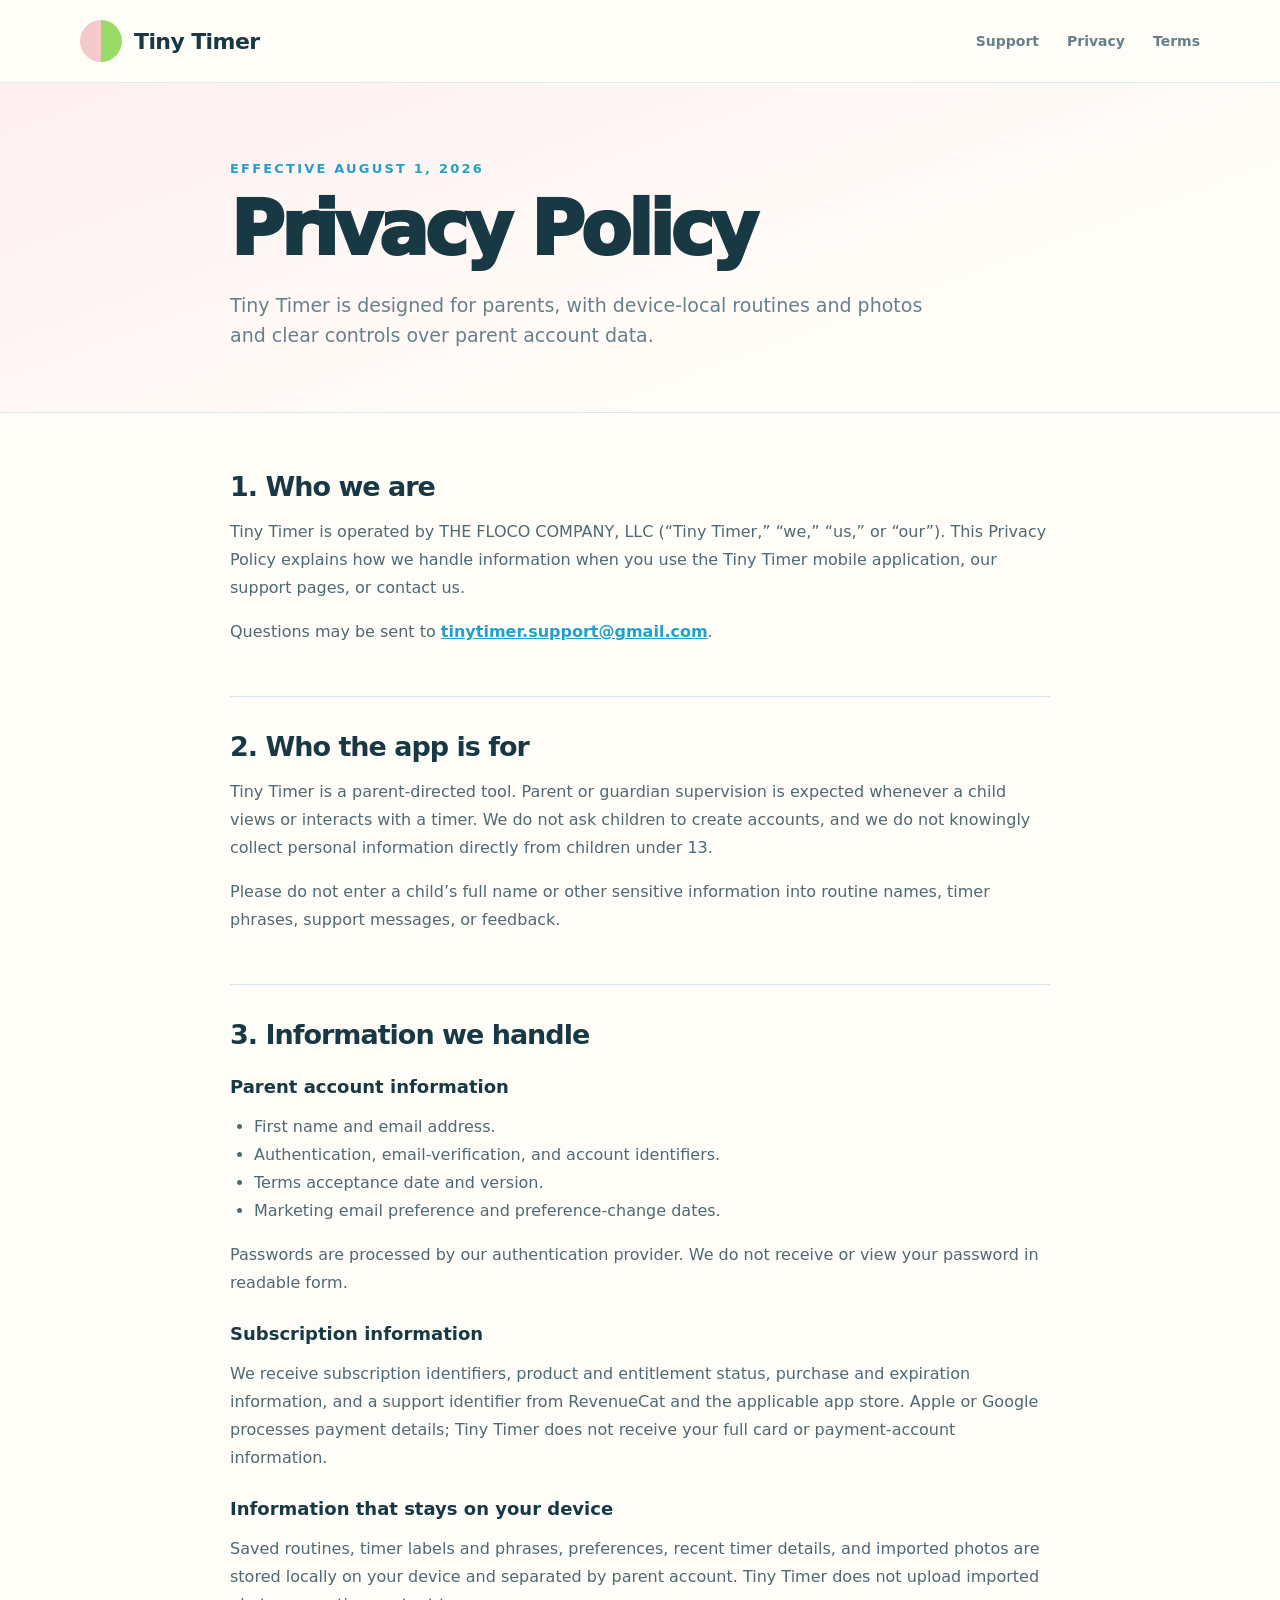
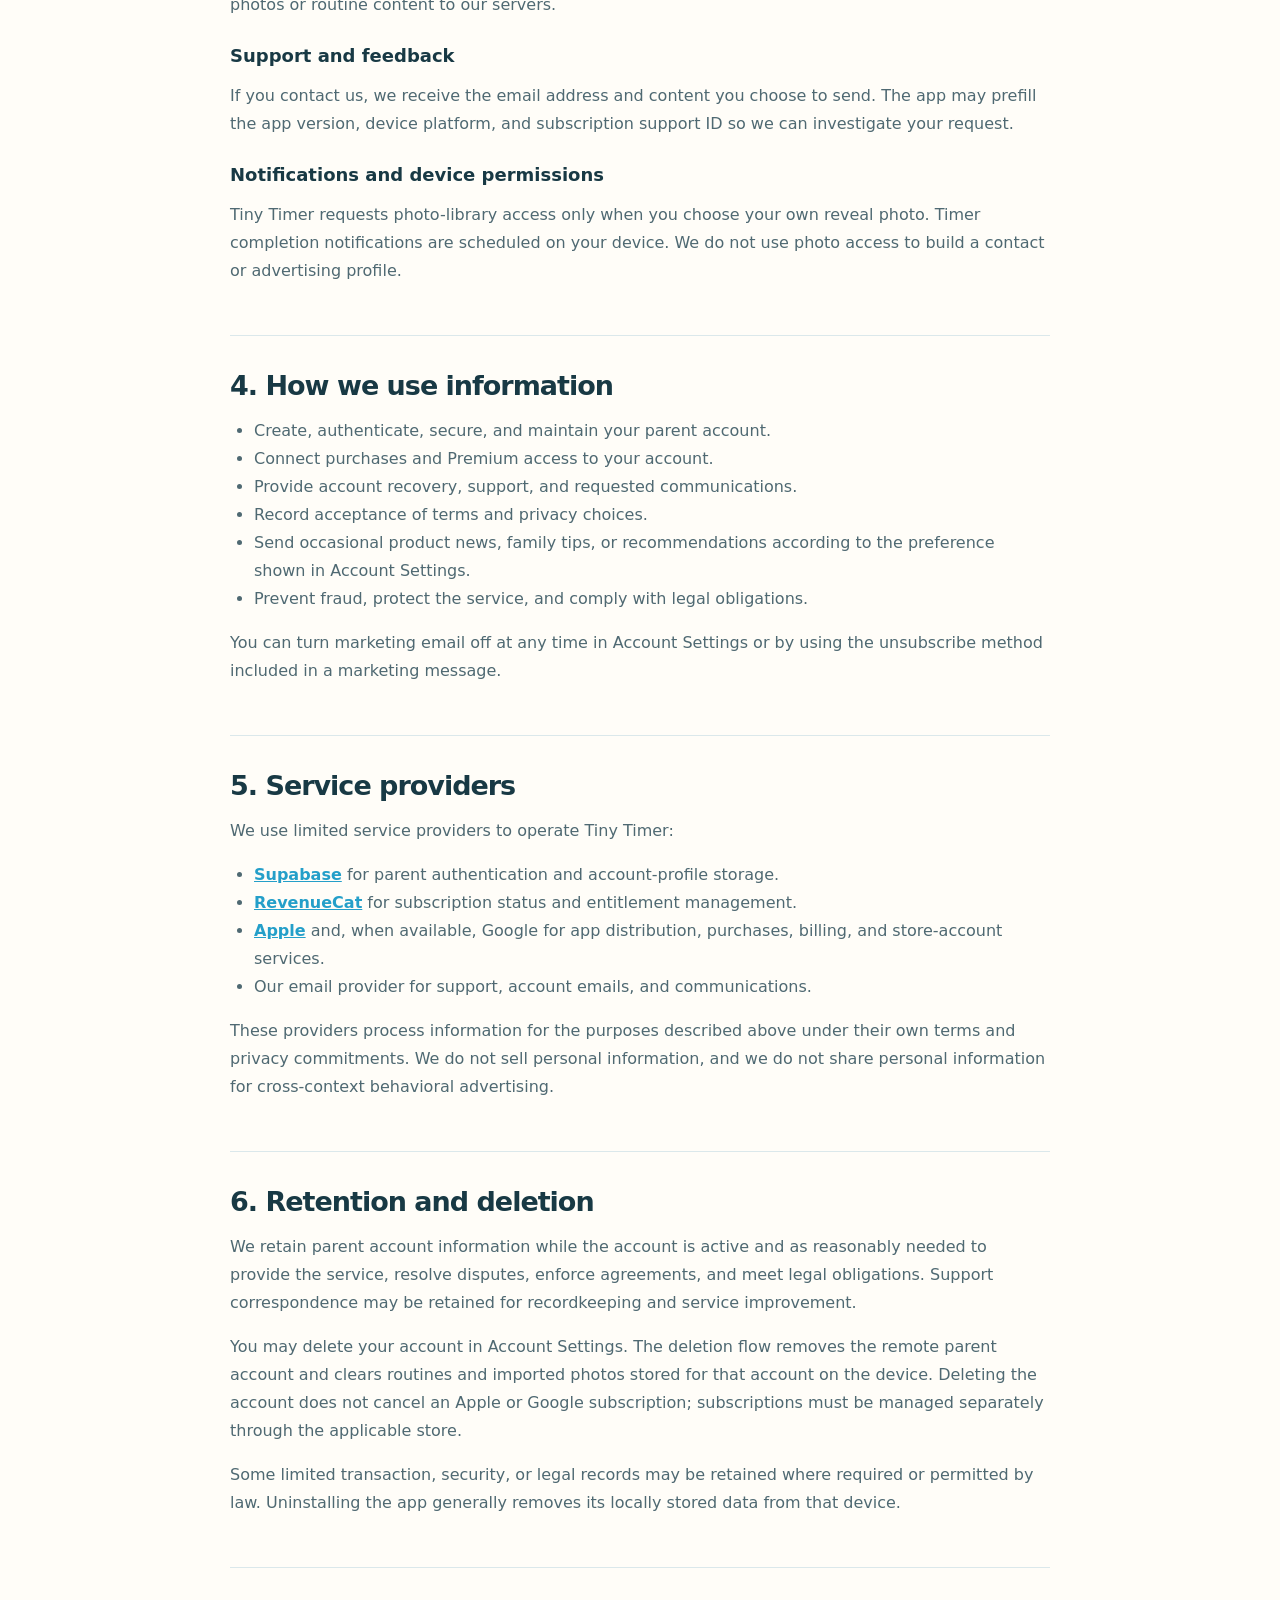
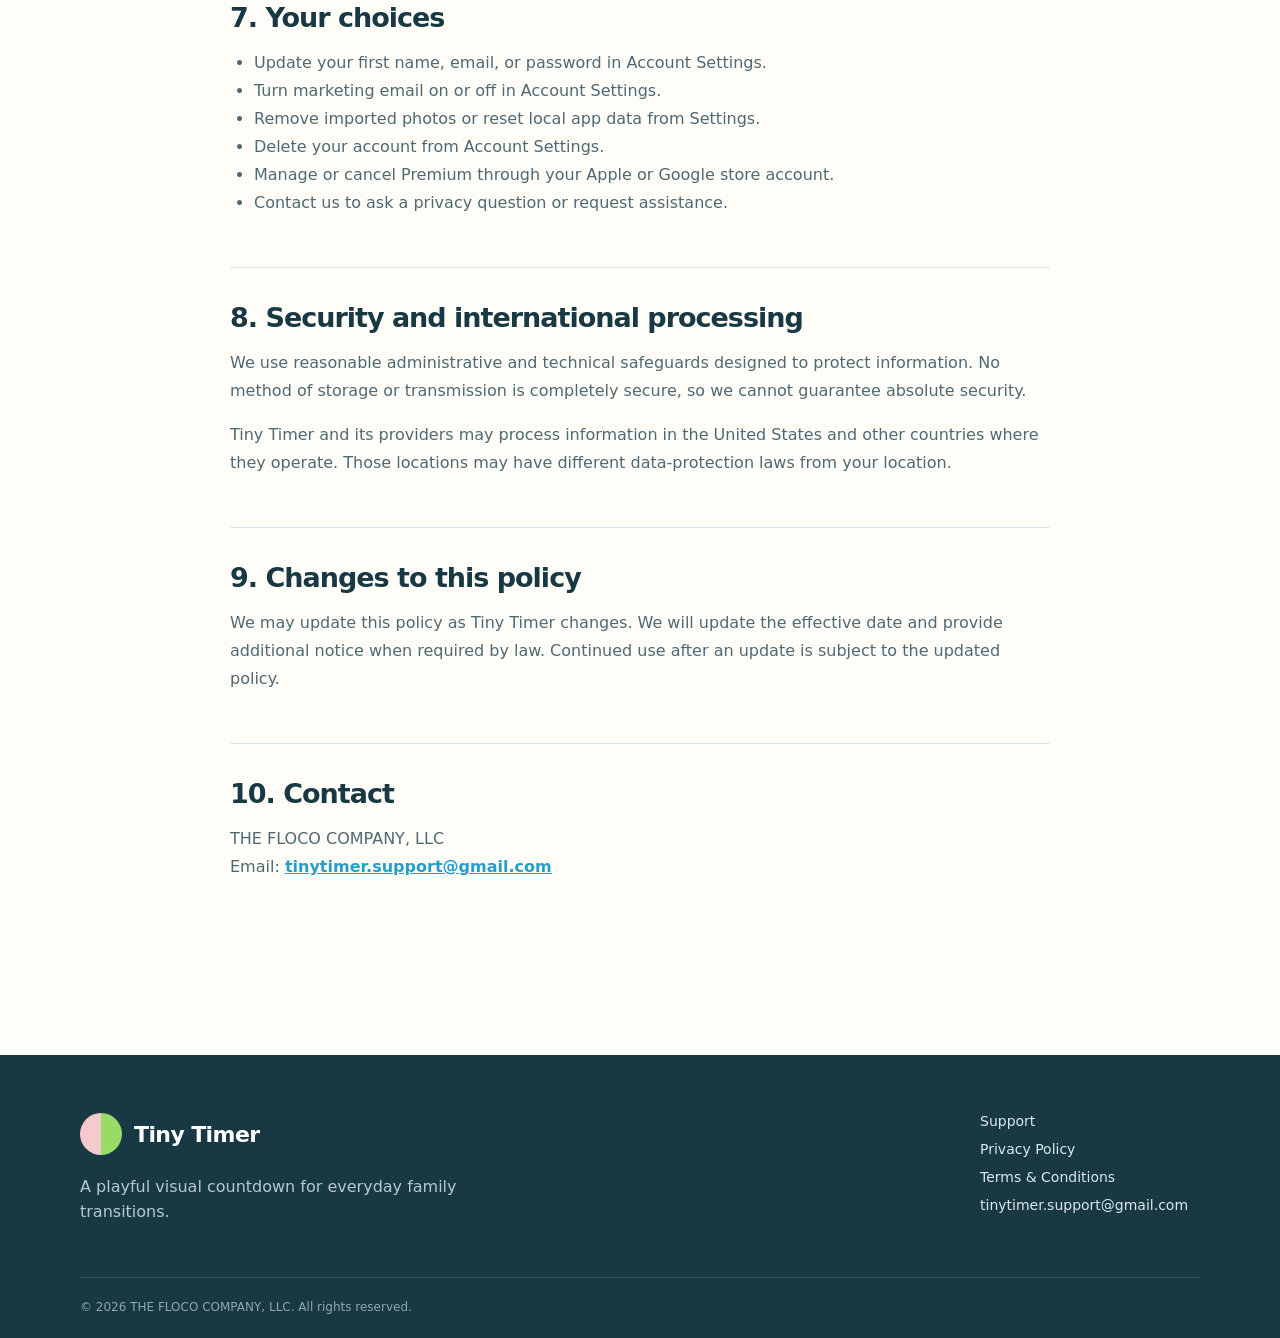
==== privacy/index.html @ 1ad27450 "Tiny Timer public support and legal pages Static port of the Codex-generated Next.js site, which cou" ====
<!DOCTYPE html>
<html lang="en">
<head>
<meta charset="utf-8">
<meta name="viewport" content="width=device-width, initial-scale=1">
<title>Privacy Policy | Tiny Timer</title>
<meta name="description" content="How Tiny Timer and THE FLOCO COMPANY, LLC handle parent account, subscription, support, and device-local data.">
<link rel="icon" href="../favicon.svg" type="image/svg+xml">
<link rel="stylesheet" href="../styles.css">
<meta property="og:type" content="website">
<meta property="og:title" content="Privacy Policy | Tiny Timer">
<meta property="og:description" content="A playful visual countdown for everyday family transitions.">
<meta property="og:site_name" content="Tiny Timer">
<meta property="og:image" content="../og.png">
<meta name="twitter:card" content="summary_large_image">
</head>
<body>

<header class="site-header">
  <div class="shell header-inner">
    <a class="brand" href="../" aria-label="Tiny Timer support home">
      <span class="brand-mark" aria-hidden="true"><span class="brand-half brand-half-blush"></span><span class="brand-half brand-half-green"></span></span>
      <span>Tiny Timer</span>
    </a>
    <nav class="main-nav" aria-label="Main navigation">
      <a href="../support/">Support</a>
      <a href="../privacy/">Privacy</a>
      <a href="../terms/">Terms</a>
    </nav>
  </div>
</header>

<main>
  <section class="legal-hero">
    <div class="shell legal-shell">
      <p class="eyebrow">Effective August 1, 2026</p>
      <h1>Privacy Policy</h1>
      <p class="legal-intro">Tiny Timer is designed for parents, with device-local routines and photos and clear controls over parent account data.</p>
    </div>
  </section>

  <div class="shell legal-shell legal-content">
    <section>
      <h2>1. Who we are</h2>
      <p>Tiny Timer is operated by THE FLOCO COMPANY, LLC (&ldquo;Tiny Timer,&rdquo; &ldquo;we,&rdquo; &ldquo;us,&rdquo; or &ldquo;our&rdquo;). This Privacy Policy explains how we handle information when you use the Tiny Timer mobile application, our support pages, or contact us.</p>
      <p>Questions may be sent to <a href="mailto:tinytimer.support@gmail.com">tinytimer.support@gmail.com</a>.</p>
    </section>

    <section>
      <h2>2. Who the app is for</h2>
      <p>Tiny Timer is a parent-directed tool. Parent or guardian supervision is expected whenever a child views or interacts with a timer. We do not ask children to create accounts, and we do not knowingly collect personal information directly from children under 13.</p>
      <p>Please do not enter a child&rsquo;s full name or other sensitive information into routine names, timer phrases, support messages, or feedback.</p>
    </section>

    <section>
      <h2>3. Information we handle</h2>
      <h3>Parent account information</h3>
      <ul>
        <li>First name and email address.</li>
        <li>Authentication, email-verification, and account identifiers.</li>
        <li>Terms acceptance date and version.</li>
        <li>Marketing email preference and preference-change dates.</li>
      </ul>
      <p>Passwords are processed by our authentication provider. We do not receive or view your password in readable form.</p>

      <h3>Subscription information</h3>
      <p>We receive subscription identifiers, product and entitlement status, purchase and expiration information, and a support identifier from RevenueCat and the applicable app store. Apple or Google processes payment details; Tiny Timer does not receive your full card or payment-account information.</p>

      <h3>Information that stays on your device</h3>
      <p>Saved routines, timer labels and phrases, preferences, recent timer details, and imported photos are stored locally on your device and separated by parent account. Tiny Timer does not upload imported photos or routine content to our servers.</p>

      <h3>Support and feedback</h3>
      <p>If you contact us, we receive the email address and content you choose to send. The app may prefill the app version, device platform, and subscription support ID so we can investigate your request.</p>

      <h3>Notifications and device permissions</h3>
      <p>Tiny Timer requests photo-library access only when you choose your own reveal photo. Timer completion notifications are scheduled on your device. We do not use photo access to build a contact or advertising profile.</p>
    </section>

    <section>
      <h2>4. How we use information</h2>
      <ul>
        <li>Create, authenticate, secure, and maintain your parent account.</li>
        <li>Connect purchases and Premium access to your account.</li>
        <li>Provide account recovery, support, and requested communications.</li>
        <li>Record acceptance of terms and privacy choices.</li>
        <li>Send occasional product news, family tips, or recommendations according to the preference shown in Account Settings.</li>
        <li>Prevent fraud, protect the service, and comply with legal obligations.</li>
      </ul>
      <p>You can turn marketing email off at any time in Account Settings or by using the unsubscribe method included in a marketing message.</p>
    </section>

    <section>
      <h2>5. Service providers</h2>
      <p>We use limited service providers to operate Tiny Timer:</p>
      <ul>
        <li><a href="https://supabase.com/privacy" rel="noreferrer">Supabase</a> for parent authentication and account-profile storage.</li>
        <li><a href="https://www.revenuecat.com/privacy" rel="noreferrer">RevenueCat</a> for subscription status and entitlement management.</li>
        <li><a href="https://www.apple.com/legal/privacy/" rel="noreferrer">Apple</a> and, when available, Google for app distribution, purchases, billing, and store-account services.</li>
        <li>Our email provider for support, account emails, and communications.</li>
      </ul>
      <p>These providers process information for the purposes described above under their own terms and privacy commitments. We do not sell personal information, and we do not share personal information for cross-context behavioral advertising.</p>
    </section>

    <section>
      <h2>6. Retention and deletion</h2>
      <p>We retain parent account information while the account is active and as reasonably needed to provide the service, resolve disputes, enforce agreements, and meet legal obligations. Support correspondence may be retained for recordkeeping and service improvement.</p>
      <p>You may delete your account in Account Settings. The deletion flow removes the remote parent account and clears routines and imported photos stored for that account on the device. Deleting the account does not cancel an Apple or Google subscription; subscriptions must be managed separately through the applicable store.</p>
      <p>Some limited transaction, security, or legal records may be retained where required or permitted by law. Uninstalling the app generally removes its locally stored data from that device.</p>
    </section>

    <section>
      <h2>7. Your choices</h2>
      <ul>
        <li>Update your first name, email, or password in Account Settings.</li>
        <li>Turn marketing email on or off in Account Settings.</li>
        <li>Remove imported photos or reset local app data from Settings.</li>
        <li>Delete your account from Account Settings.</li>
        <li>Manage or cancel Premium through your Apple or Google store account.</li>
        <li>Contact us to ask a privacy question or request assistance.</li>
      </ul>
    </section>

    <section>
      <h2>8. Security and international processing</h2>
      <p>We use reasonable administrative and technical safeguards designed to protect information. No method of storage or transmission is completely secure, so we cannot guarantee absolute security.</p>
      <p>Tiny Timer and its providers may process information in the United States and other countries where they operate. Those locations may have different data-protection laws from your location.</p>
    </section>

    <section>
      <h2>9. Changes to this policy</h2>
      <p>We may update this policy as Tiny Timer changes. We will update the effective date and provide additional notice when required by law. Continued use after an update is subject to the updated policy.</p>
    </section>

    <section>
      <h2>10. Contact</h2>
      <p>THE FLOCO COMPANY, LLC<br>Email: <a href="mailto:tinytimer.support@gmail.com">tinytimer.support@gmail.com</a></p>
    </section>
  </div>
</main>

<footer class="site-footer">
  <div class="shell footer-grid">
    <div>
      <div class="brand footer-brand">
        <span class="brand-mark" aria-hidden="true"><span class="brand-half brand-half-blush"></span><span class="brand-half brand-half-green"></span></span>
        <span>Tiny Timer</span>
      </div>
      <p>A playful visual countdown for everyday family transitions.</p>
    </div>
    <nav aria-label="Footer navigation">
      <a href="../support/">Support</a>
      <a href="../privacy/">Privacy Policy</a>
      <a href="../terms/">Terms &amp; Conditions</a>
      <a href="mailto:tinytimer.support@gmail.com">tinytimer.support@gmail.com</a>
    </nav>
  </div>
  <div class="shell copyright">&copy; 2026 THE FLOCO COMPANY, LLC. All rights reserved.</div>
</footer>

</body>
</html>
---- styles.css ----
/* Tiny Timer — public support & legal pages
   Ported verbatim from the original app/globals.css. The only changes: the vestigial
   Tailwind import and @theme block are gone (every rule below was already hand-written),
   and the Geist webfont is replaced with a system stack so these pages make zero
   third-party requests — appropriate for pages that state what we don't share. */

:root {
  --cream: #fffdf8;
  --surface: #ffffff;
  --ink: #183944;
  --muted: #66808a;
  --sky: #86d9f5;
  --sky-deep: #249fc9;
  --sky-soft: #e7f7fd;
  --blush: #f6c9cd;
  --blush-soft: #fff0f1;
  --green: #98dc67;
  --green-soft: #eef9e7;
  --border: #dbe8eb;
  --shadow: 0 18px 55px rgba(24, 57, 68, 0.10);
  --radius-lg: 34px;
  --radius-md: 22px;
  --font-sans: ui-sans-serif, system-ui, -apple-system, "Segoe UI Variable Display",
    "Segoe UI", Roboto, "Helvetica Neue", Arial, sans-serif;
}

* { box-sizing: border-box; }
html { scroll-behavior: smooth; }
body { margin: 0; background: var(--cream); color: var(--ink); font-family: var(--font-sans); -webkit-font-smoothing: antialiased; }
a { color: inherit; }
.shell { width: min(1120px, calc(100% - 40px)); margin: 0 auto; }
.narrow-shell, .legal-shell { width: min(820px, calc(100% - 40px)); }

.site-header { position: sticky; top: 0; z-index: 20; background: rgba(255,253,248,.92); backdrop-filter: blur(16px); border-bottom: 1px solid rgba(219,232,235,.85); }
.header-inner { min-height: 82px; display: flex; align-items: center; justify-content: space-between; gap: 24px; }
.brand { display: inline-flex; align-items: center; gap: 12px; color: var(--ink); text-decoration: none; font-weight: 900; font-size: 22px; letter-spacing: -.6px; }
.brand-mark { display: inline-flex; width: 42px; height: 42px; overflow: hidden; border-radius: 50%; flex: 0 0 auto; }
.brand-half { width: 50%; height: 100%; }
.brand-half-blush { background: var(--blush); }
.brand-half-green { background: var(--green); }
.main-nav { display: flex; align-items: center; gap: 28px; }
.main-nav a { color: var(--muted); text-decoration: none; font-size: 14px; font-weight: 750; }
.main-nav a:hover, .main-nav a:focus-visible { color: var(--sky-deep); }

.home-hero { position: relative; min-height: 690px; display: grid; align-items: center; overflow: hidden; padding: 82px 0 92px; }
.hero-grid { position: relative; z-index: 1; display: grid; grid-template-columns: 1.05fr .95fr; gap: 70px; align-items: center; }
.eyebrow { color: var(--sky-deep); font-size: 13px; font-weight: 900; letter-spacing: 2.2px; text-transform: uppercase; margin: 0 0 17px; }
h1, h2, h3, p { overflow-wrap: anywhere; }
h1 { margin: 0; font-size: clamp(48px, 6vw, 78px); line-height: .98; letter-spacing: -4px; font-weight: 950; }
.hero-lede { margin: 26px 0 0; color: var(--muted); font-size: 20px; line-height: 1.55; max-width: 640px; }
.hero-actions { display: flex; flex-wrap: wrap; gap: 12px; margin-top: 34px; }
.button { min-height: 54px; padding: 0 24px; border-radius: 999px; display: inline-flex; align-items: center; justify-content: center; text-decoration: none; font-weight: 900; transition: transform .18s ease, box-shadow .18s ease; }
.button:hover { transform: translateY(-2px); }
.button-primary { background: var(--sky); color: var(--ink); box-shadow: 0 10px 24px rgba(36,159,201,.18); }
.button-secondary { background: var(--surface); color: var(--ink); border: 1px solid var(--border); }
.hero-orb { position: absolute; border-radius: 50%; opacity: .75; }
.hero-orb-blush { width: 320px; height: 320px; background: var(--blush); top: -150px; right: 12%; }
.hero-orb-green { width: 210px; height: 210px; background: var(--green); bottom: -100px; left: 6%; }
.timer-illustration { display: flex; justify-content: center; }
.timer-card { width: min(430px, 100%); padding: 34px 32px; border-radius: 46px; background: var(--surface); box-shadow: var(--shadow); text-align: center; transform: rotate(1.5deg); border: 1px solid rgba(219,232,235,.75); }
.timer-badge { display: inline-flex; align-items: center; gap: 9px; padding: 8px 13px 8px 9px; border-radius: 999px; background: var(--blush-soft); color: #cc6070; font-size: 10px; font-weight: 950; letter-spacing: 1.2px; }
.timer-badge .brand-mark { width: 24px; height: 24px; }
.reveal-circle { width: 230px; height: 230px; margin: 31px auto 22px; border-radius: 50%; display: grid; place-items: center; background: conic-gradient(var(--green) 0 35%, var(--sky) 35% 67%, var(--blush) 67% 100%); padding: 22px; }
.reveal-circle span { width: 100%; height: 100%; display: grid; place-items: center; border-radius: 50%; background: var(--cream); color: var(--ink); font-size: 58px; }
.timer-time { font-size: 48px; font-weight: 950; letter-spacing: -2px; }
.timer-card > p { color: var(--muted); margin: 8px 0 0; line-height: 1.5; }

.quick-links { padding: 100px 0; background: var(--surface); }
.section-heading { max-width: 660px; margin: 0 auto 42px; text-align: center; }
.section-heading h2 { font-size: clamp(36px, 4.5vw, 54px); letter-spacing: -2.6px; line-height: 1.05; margin: 0; }
.card-grid { display: grid; grid-template-columns: repeat(3, 1fr); gap: 20px; }
.info-card { min-height: 310px; padding: 32px; border-radius: var(--radius-lg); text-decoration: none; border: 1px solid var(--border); transition: transform .18s ease, box-shadow .18s ease; }
.info-card:hover { transform: translateY(-4px); box-shadow: var(--shadow); }
.sky-card { background: var(--sky-soft); }
.blush-card { background: var(--blush-soft); }
.green-card { background: var(--green-soft); }
.card-icon { width: 54px; height: 54px; display: grid; place-items: center; border-radius: 50%; background: var(--surface); font-size: 25px; font-weight: 950; }
.info-card h3 { margin: 44px 0 10px; font-size: 25px; letter-spacing: -1px; }
.info-card p { color: var(--muted); line-height: 1.55; margin: 0; }
.text-link { display: block; margin-top: 22px; color: var(--sky-deep); font-weight: 900; }

.support-hero { padding: 88px 0 90px; background: linear-gradient(145deg, var(--sky-soft), var(--cream) 65%); }
.support-grid { display: grid; grid-template-columns: 1.1fr .9fr; gap: 70px; align-items: center; }
.support-grid h1, .legal-hero h1 { font-size: clamp(48px, 6vw, 74px); }
.contact-card { background: var(--surface); border: 1px solid var(--border); box-shadow: var(--shadow); border-radius: var(--radius-lg); padding: 34px; }
.contact-card h2 { margin: 0; font-size: 28px; letter-spacing: -1.2px; }
.contact-card p { color: var(--muted); line-height: 1.55; }
.contact-card .button { width: 100%; margin-top: 10px; }
.contact-card .contact-email { text-align: center; color: var(--sky-deep); font-weight: 800; font-size: 13px; margin: 18px 0 0; }
.faq-section { padding: 90px 0; }
.left-heading { margin-left: 0; text-align: left; }
.faq-list { display: grid; gap: 12px; }
.faq-item { background: var(--surface); border: 1px solid var(--border); border-radius: var(--radius-md); overflow: hidden; }
.faq-item summary { list-style: none; cursor: pointer; display: flex; justify-content: space-between; align-items: center; gap: 20px; padding: 22px 24px; font-size: 17px; font-weight: 900; }
.faq-item summary::-webkit-details-marker { display: none; }
.faq-item summary span { color: var(--sky-deep); font-size: 26px; font-weight: 500; transition: transform .18s ease; }
.faq-item[open] summary span { transform: rotate(45deg); }
.faq-item p { color: var(--muted); line-height: 1.65; margin: 0; padding: 0 24px 24px; }
.privacy-note { margin-top: 36px; padding: 30px; border-radius: var(--radius-md); background: var(--green-soft); }
.privacy-note h2 { margin: 0 0 8px; font-size: 23px; }
.privacy-note p { color: var(--muted); line-height: 1.6; margin: 0; }
.privacy-note a { color: var(--sky-deep); font-weight: 800; }

.legal-hero { padding: 78px 0 62px; background: linear-gradient(160deg, var(--blush-soft), var(--cream) 70%); border-bottom: 1px solid var(--border); }
.legal-intro { max-width: 720px; color: var(--muted); font-size: 19px; line-height: 1.6; margin: 24px 0 0; }
.legal-content { padding-top: 58px; padding-bottom: 90px; }
.legal-content section { padding: 0 0 34px; margin: 0 0 34px; border-bottom: 1px solid var(--border); }
.legal-content section:last-child { border-bottom: 0; }
.legal-content h2 { margin: 0 0 16px; font-size: 27px; letter-spacing: -1px; }
.legal-content h3 { margin: 26px 0 9px; font-size: 18px; }
.legal-content p, .legal-content li { color: #4f6972; line-height: 1.75; font-size: 16px; }
.legal-content ul { padding-left: 24px; }
.legal-content a { color: var(--sky-deep); font-weight: 700; }

.site-footer { background: var(--ink); color: white; padding: 58px 0 24px; }
.footer-grid { display: grid; grid-template-columns: 1fr auto; gap: 70px; }
.footer-brand { color: white; }
.footer-grid p { color: #b6c9cf; max-width: 440px; line-height: 1.55; }
.footer-grid nav { display: grid; align-content: start; gap: 12px; min-width: 220px; }
.footer-grid nav a { color: #dce8eb; text-decoration: none; font-size: 14px; }
.footer-grid nav a:hover { color: var(--sky); }
.copyright { color: #8da7af; border-top: 1px solid rgba(255,255,255,.12); margin-top: 36px; padding-top: 22px; font-size: 12px; }

:focus-visible { outline: 3px solid var(--sky-deep); outline-offset: 3px; }
@media (max-width: 850px) {
  .hero-grid, .support-grid { grid-template-columns: 1fr; gap: 52px; }
  .home-hero { padding-top: 66px; }
  .hero-copy { text-align: center; }
  .hero-copy .eyebrow, .hero-lede { margin-left: auto; margin-right: auto; }
  .hero-actions { justify-content: center; }
  .card-grid { grid-template-columns: 1fr; }
  .info-card { min-height: auto; }
  .info-card h3 { margin-top: 30px; }
}
@media (max-width: 640px) {
  .shell, .narrow-shell, .legal-shell { width: min(100% - 28px, 1120px); }
  .header-inner { min-height: 72px; }
  .brand { font-size: 19px; }
  .brand-mark { width: 36px; height: 36px; }
  .main-nav { gap: 14px; }
  .main-nav a { font-size: 12px; }
  h1 { font-size: 49px; letter-spacing: -2.8px; }
  .hero-lede { font-size: 17px; }
  .home-hero, .support-hero { padding: 58px 0 70px; }
  .timer-card { padding: 26px 20px; border-radius: 34px; }
  .reveal-circle { width: 190px; height: 190px; }
  .quick-links, .faq-section { padding: 70px 0; }
  .footer-grid { grid-template-columns: 1fr; gap: 30px; }
  .legal-hero { padding: 58px 0 48px; }
  .legal-content { padding-top: 42px; }
}
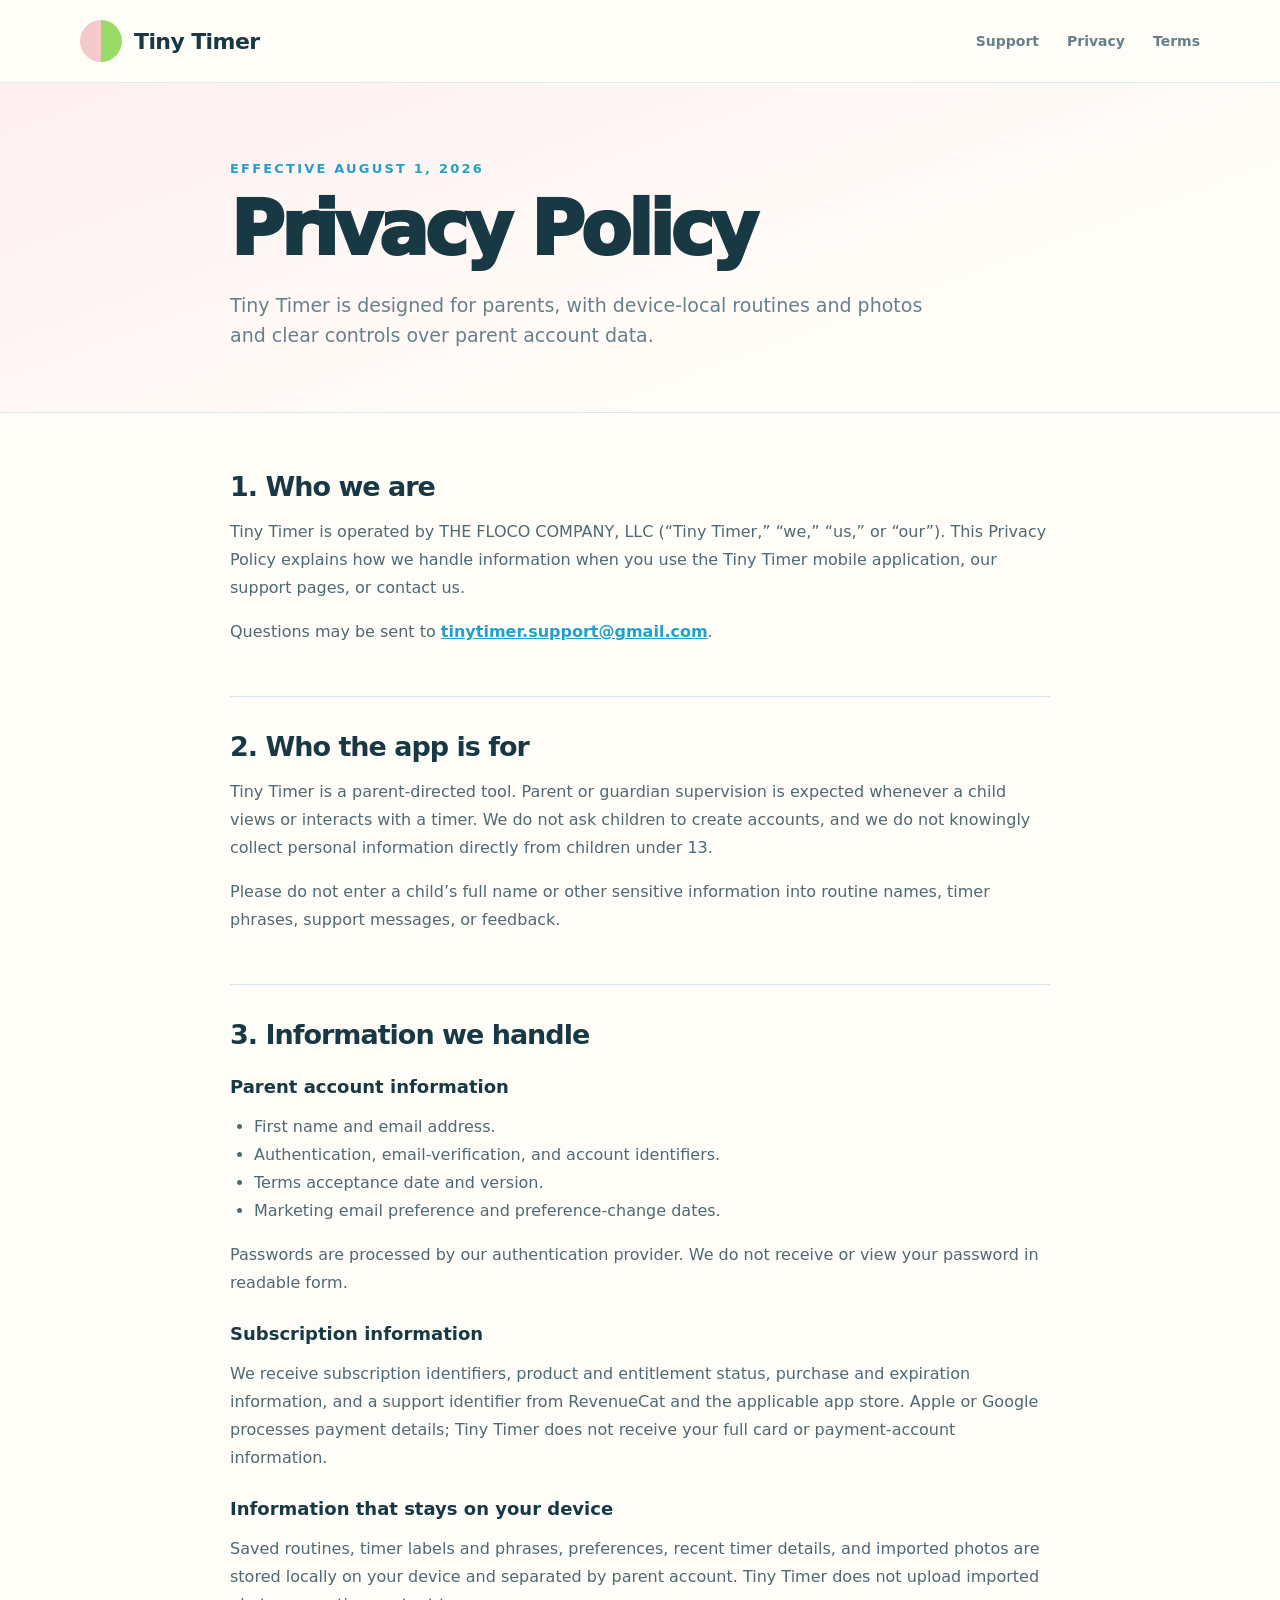
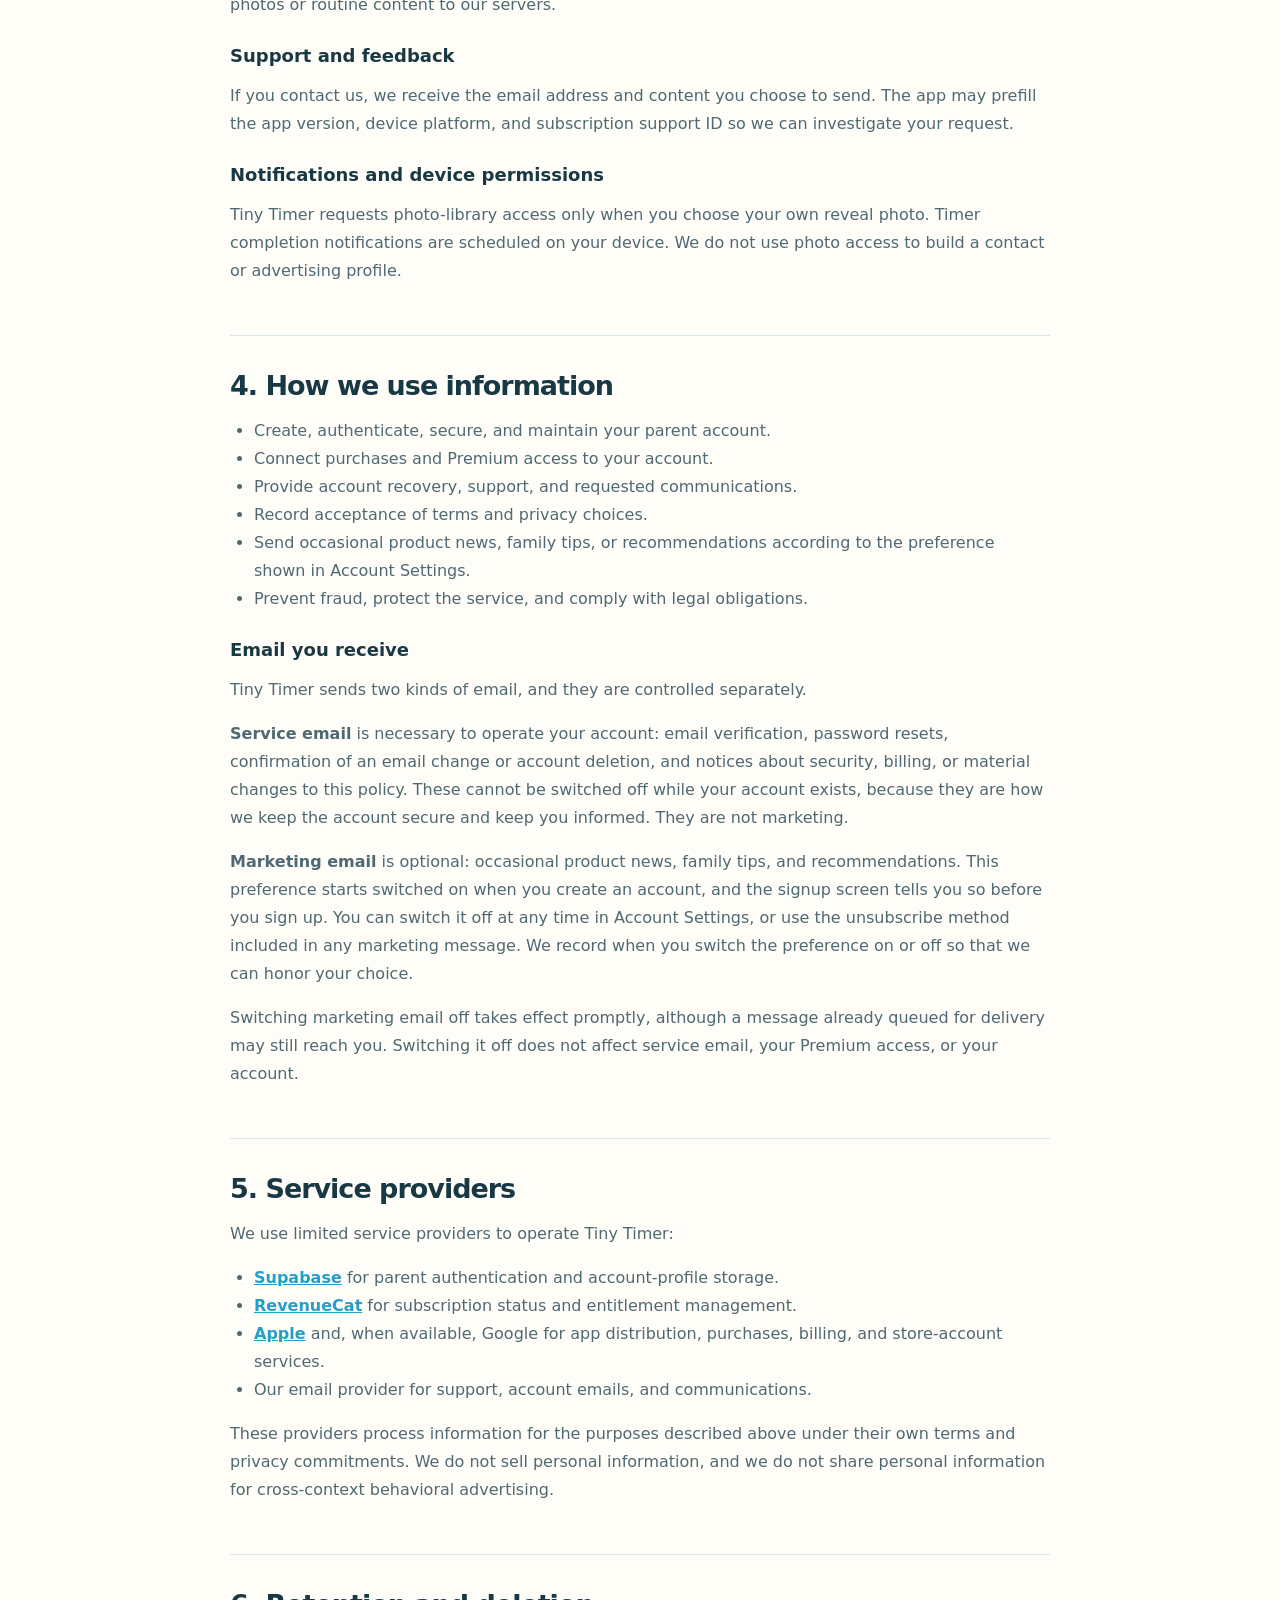
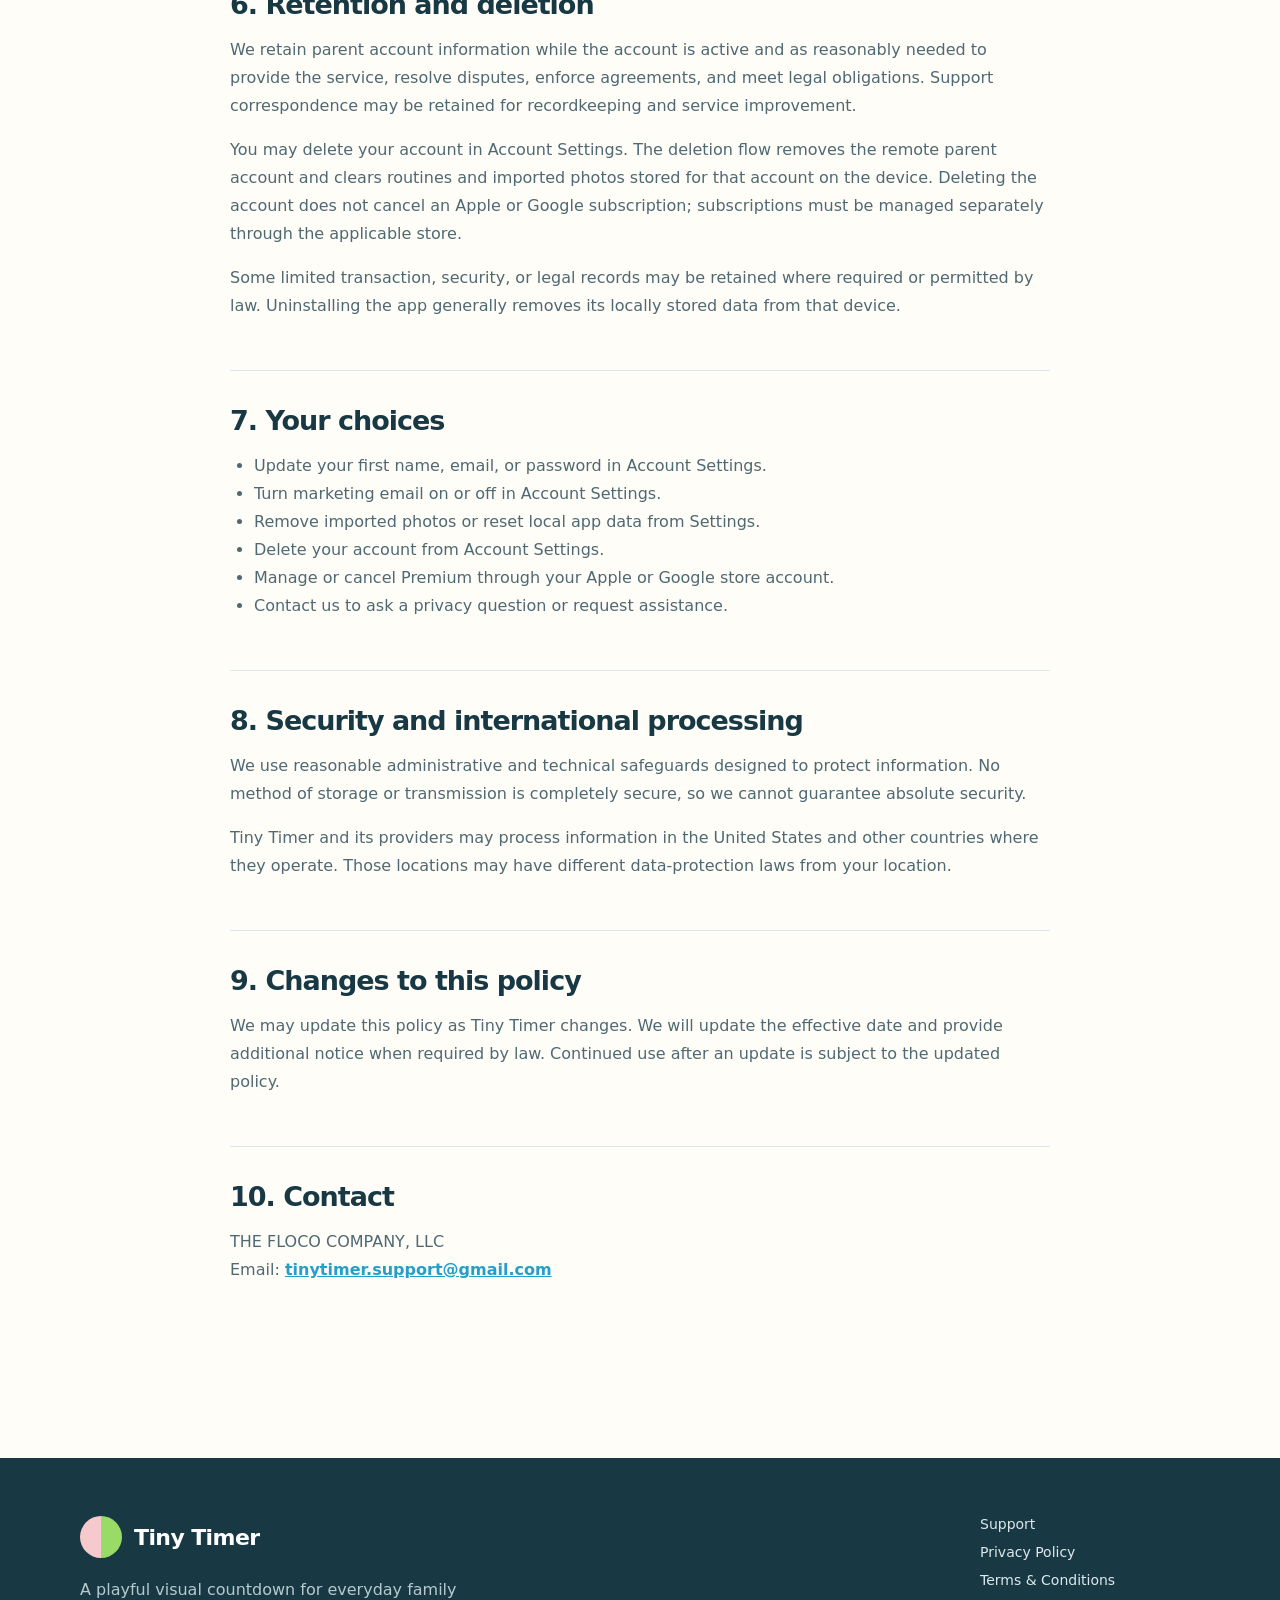
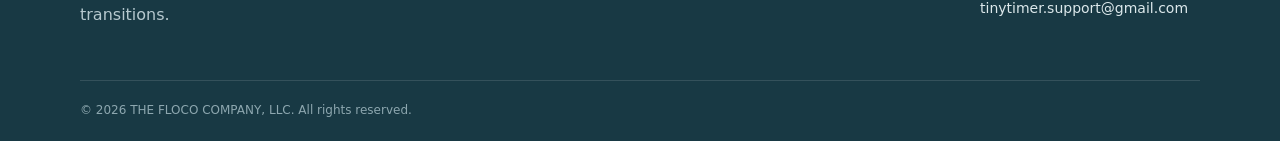
==== commit 5cece8ed: "Cover marketing email properly in privacy policy and terms Privacy: split email into service vs mark" ====
--- a/privacy/index.html
+++ b/privacy/index.html
@@ -86,7 +86,11 @@
         <li>Send occasional product news, family tips, or recommendations according to the preference shown in Account Settings.</li>
         <li>Prevent fraud, protect the service, and comply with legal obligations.</li>
       </ul>
-      <p>You can turn marketing email off at any time in Account Settings or by using the unsubscribe method included in a marketing message.</p>
+      <h3>Email you receive</h3>
+      <p>Tiny Timer sends two kinds of email, and they are controlled separately.</p>
+      <p><strong>Service email</strong> is necessary to operate your account: email verification, password resets, confirmation of an email change or account deletion, and notices about security, billing, or material changes to this policy. These cannot be switched off while your account exists, because they are how we keep the account secure and keep you informed. They are not marketing.</p>
+      <p><strong>Marketing email</strong> is optional: occasional product news, family tips, and recommendations. This preference starts switched on when you create an account, and the signup screen tells you so before you sign up. You can switch it off at any time in Account Settings, or use the unsubscribe method included in any marketing message. We record when you switch the preference on or off so that we can honor your choice.</p>
+      <p>Switching marketing email off takes effect promptly, although a message already queued for delivery may still reach you. Switching it off does not affect service email, your Premium access, or your account.</p>
     </section>
 
     <section>
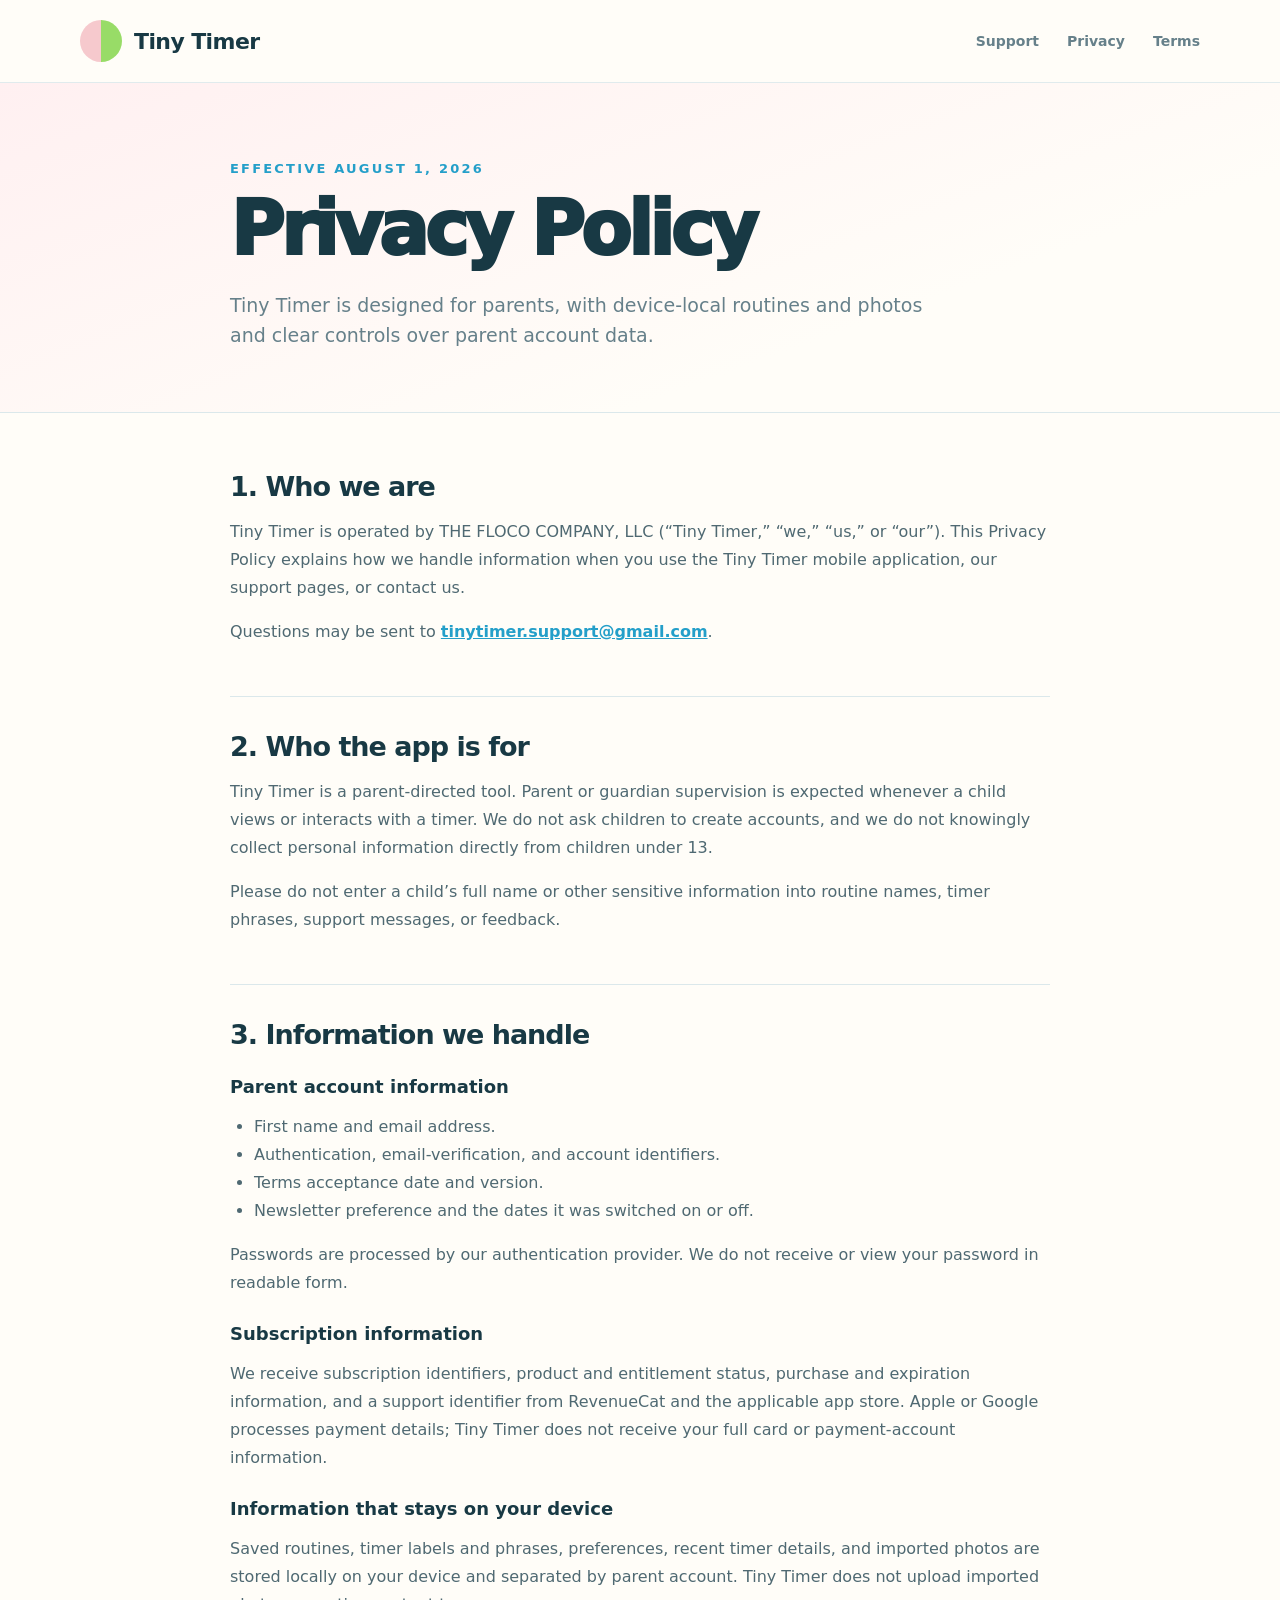
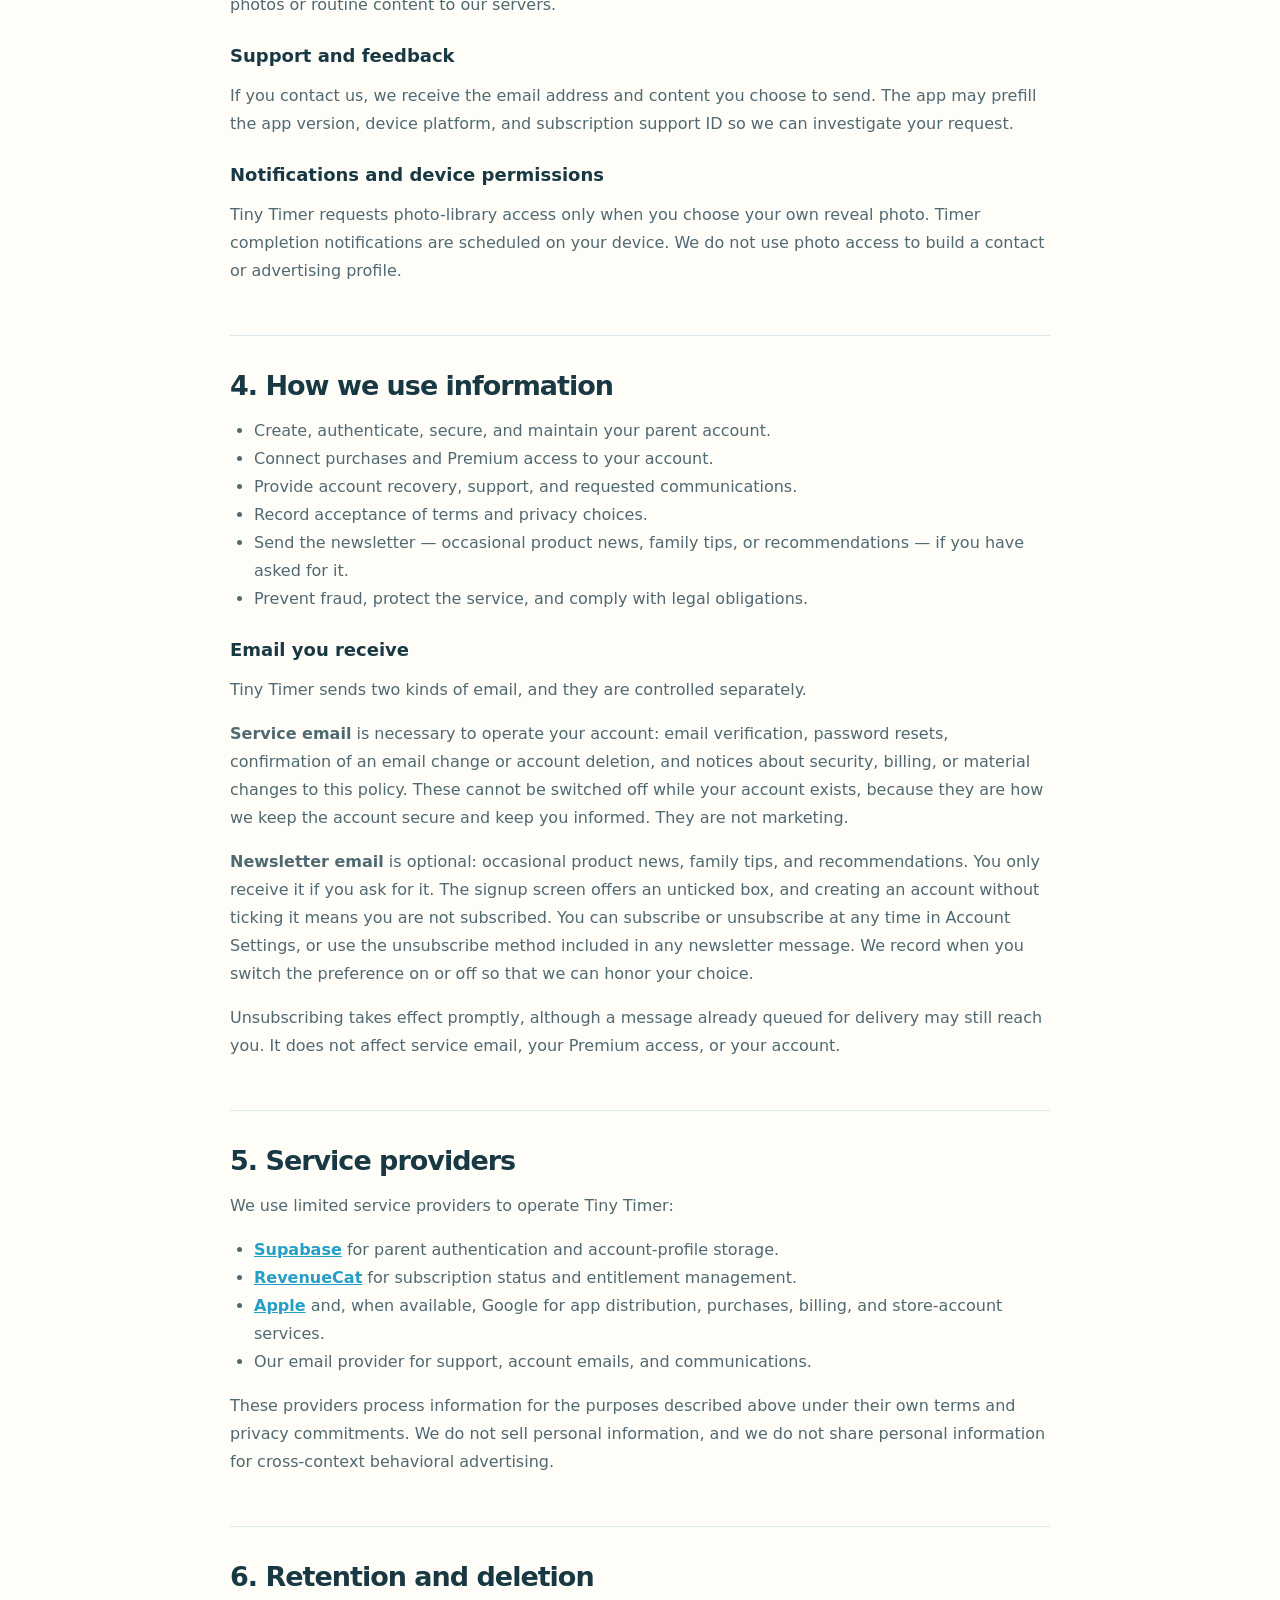
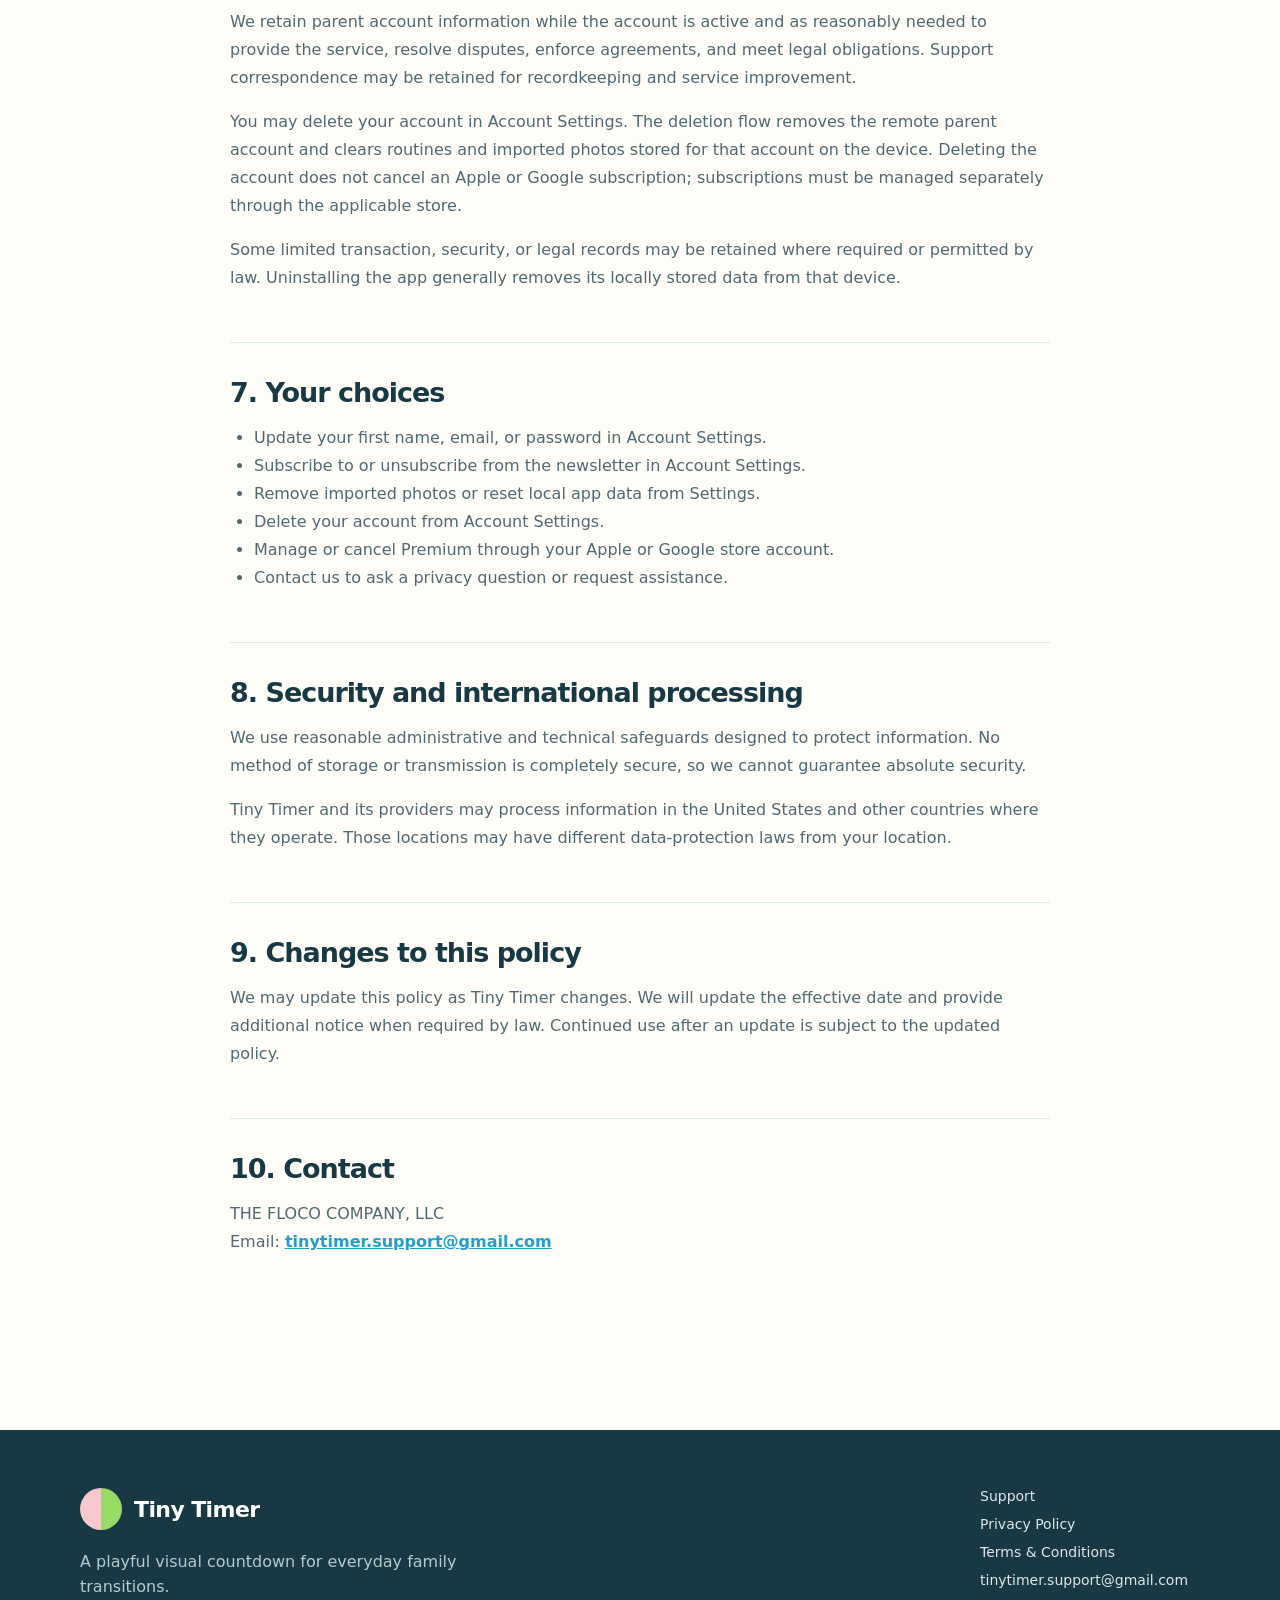
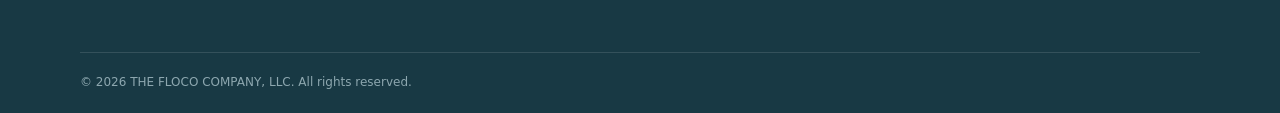
==== commit 6c2ea9ea: "Reword marketing email as an opt-in newsletter Matches the app change: the signup box is unticked, s" ====
--- a/privacy/index.html
+++ b/privacy/index.html
@@ -59,7 +59,7 @@
         <li>First name and email address.</li>
         <li>Authentication, email-verification, and account identifiers.</li>
         <li>Terms acceptance date and version.</li>
-        <li>Marketing email preference and preference-change dates.</li>
+        <li>Newsletter preference and the dates it was switched on or off.</li>
       </ul>
       <p>Passwords are processed by our authentication provider. We do not receive or view your password in readable form.</p>
 
@@ -83,14 +83,14 @@
         <li>Connect purchases and Premium access to your account.</li>
         <li>Provide account recovery, support, and requested communications.</li>
         <li>Record acceptance of terms and privacy choices.</li>
-        <li>Send occasional product news, family tips, or recommendations according to the preference shown in Account Settings.</li>
+        <li>Send the newsletter &mdash; occasional product news, family tips, or recommendations &mdash; if you have asked for it.</li>
         <li>Prevent fraud, protect the service, and comply with legal obligations.</li>
       </ul>
       <h3>Email you receive</h3>
       <p>Tiny Timer sends two kinds of email, and they are controlled separately.</p>
       <p><strong>Service email</strong> is necessary to operate your account: email verification, password resets, confirmation of an email change or account deletion, and notices about security, billing, or material changes to this policy. These cannot be switched off while your account exists, because they are how we keep the account secure and keep you informed. They are not marketing.</p>
-      <p><strong>Marketing email</strong> is optional: occasional product news, family tips, and recommendations. This preference starts switched on when you create an account, and the signup screen tells you so before you sign up. You can switch it off at any time in Account Settings, or use the unsubscribe method included in any marketing message. We record when you switch the preference on or off so that we can honor your choice.</p>
-      <p>Switching marketing email off takes effect promptly, although a message already queued for delivery may still reach you. Switching it off does not affect service email, your Premium access, or your account.</p>
+      <p><strong>Newsletter email</strong> is optional: occasional product news, family tips, and recommendations. You only receive it if you ask for it. The signup screen offers an unticked box, and creating an account without ticking it means you are not subscribed. You can subscribe or unsubscribe at any time in Account Settings, or use the unsubscribe method included in any newsletter message. We record when you switch the preference on or off so that we can honor your choice.</p>
+      <p>Unsubscribing takes effect promptly, although a message already queued for delivery may still reach you. It does not affect service email, your Premium access, or your account.</p>
     </section>
 
     <section>
@@ -116,7 +116,7 @@
       <h2>7. Your choices</h2>
       <ul>
         <li>Update your first name, email, or password in Account Settings.</li>
-        <li>Turn marketing email on or off in Account Settings.</li>
+        <li>Subscribe to or unsubscribe from the newsletter in Account Settings.</li>
         <li>Remove imported photos or reset local app data from Settings.</li>
         <li>Delete your account from Account Settings.</li>
         <li>Manage or cancel Premium through your Apple or Google store account.</li>
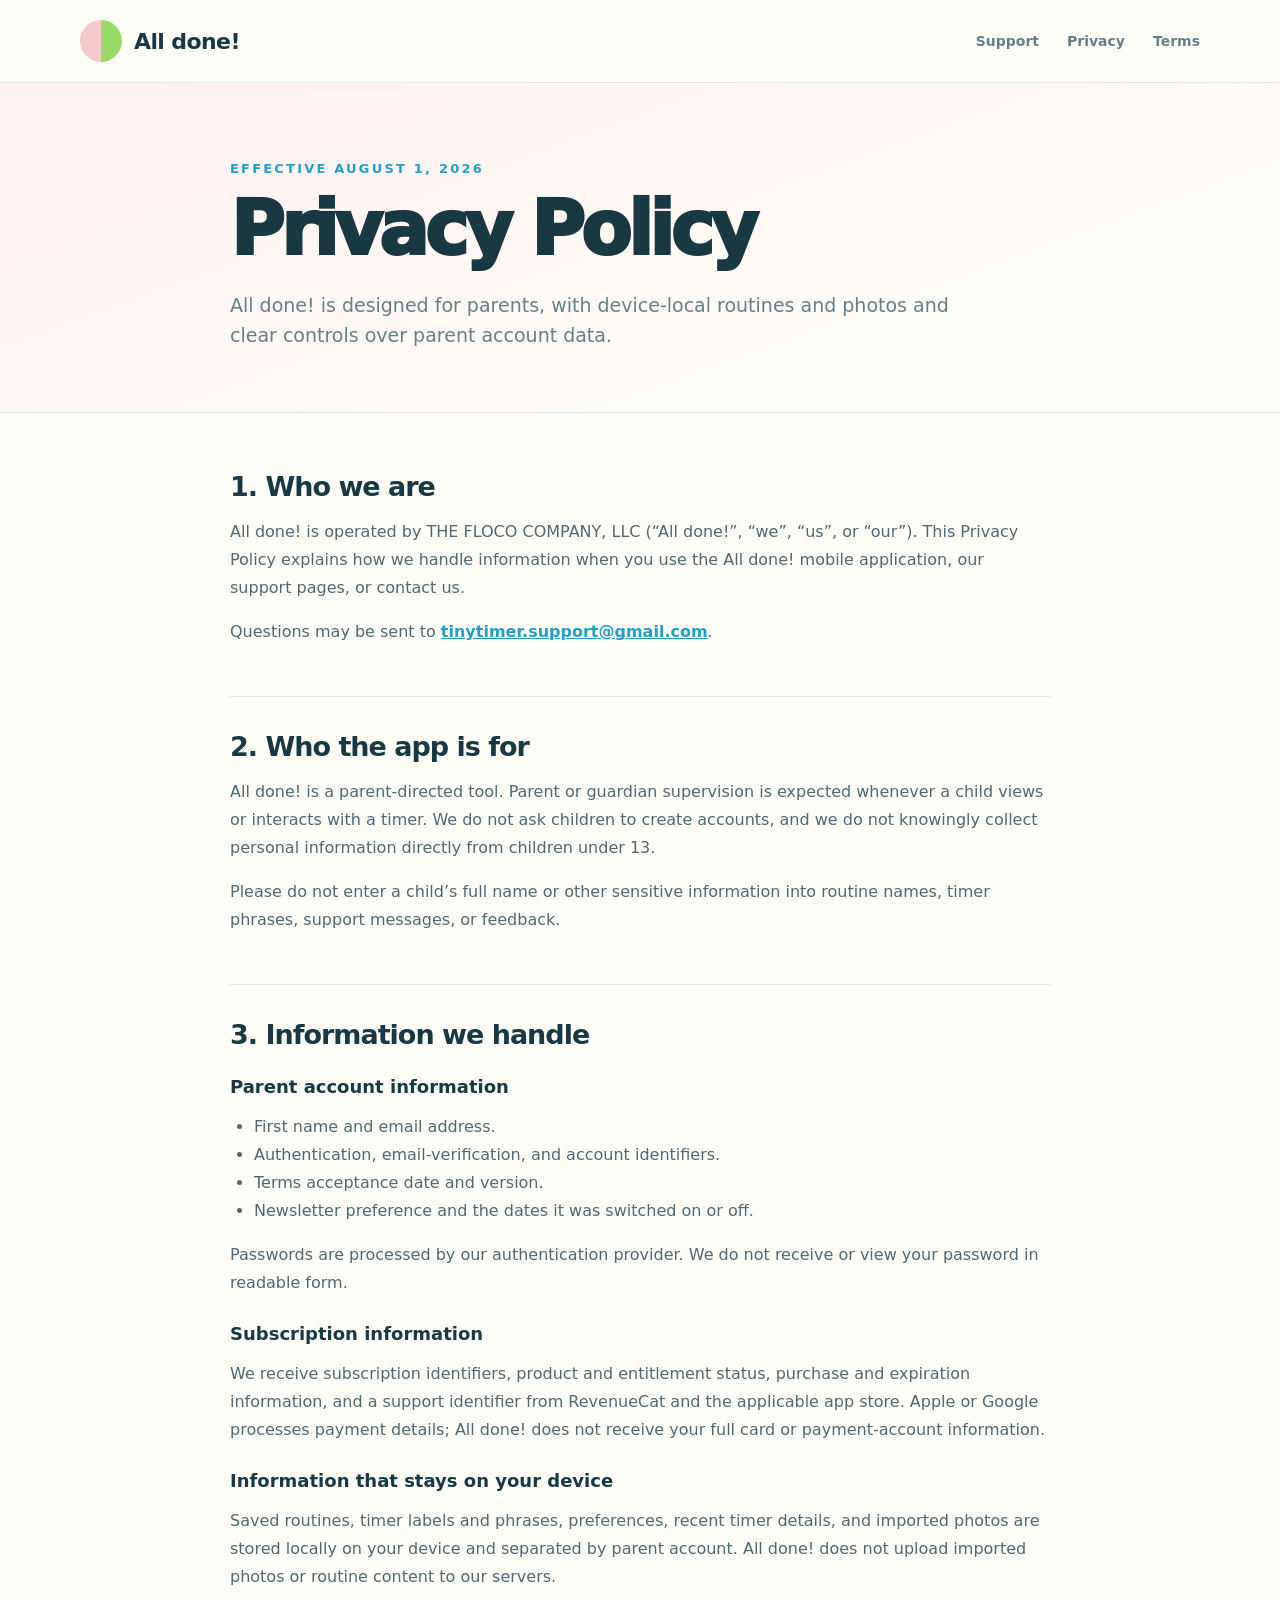
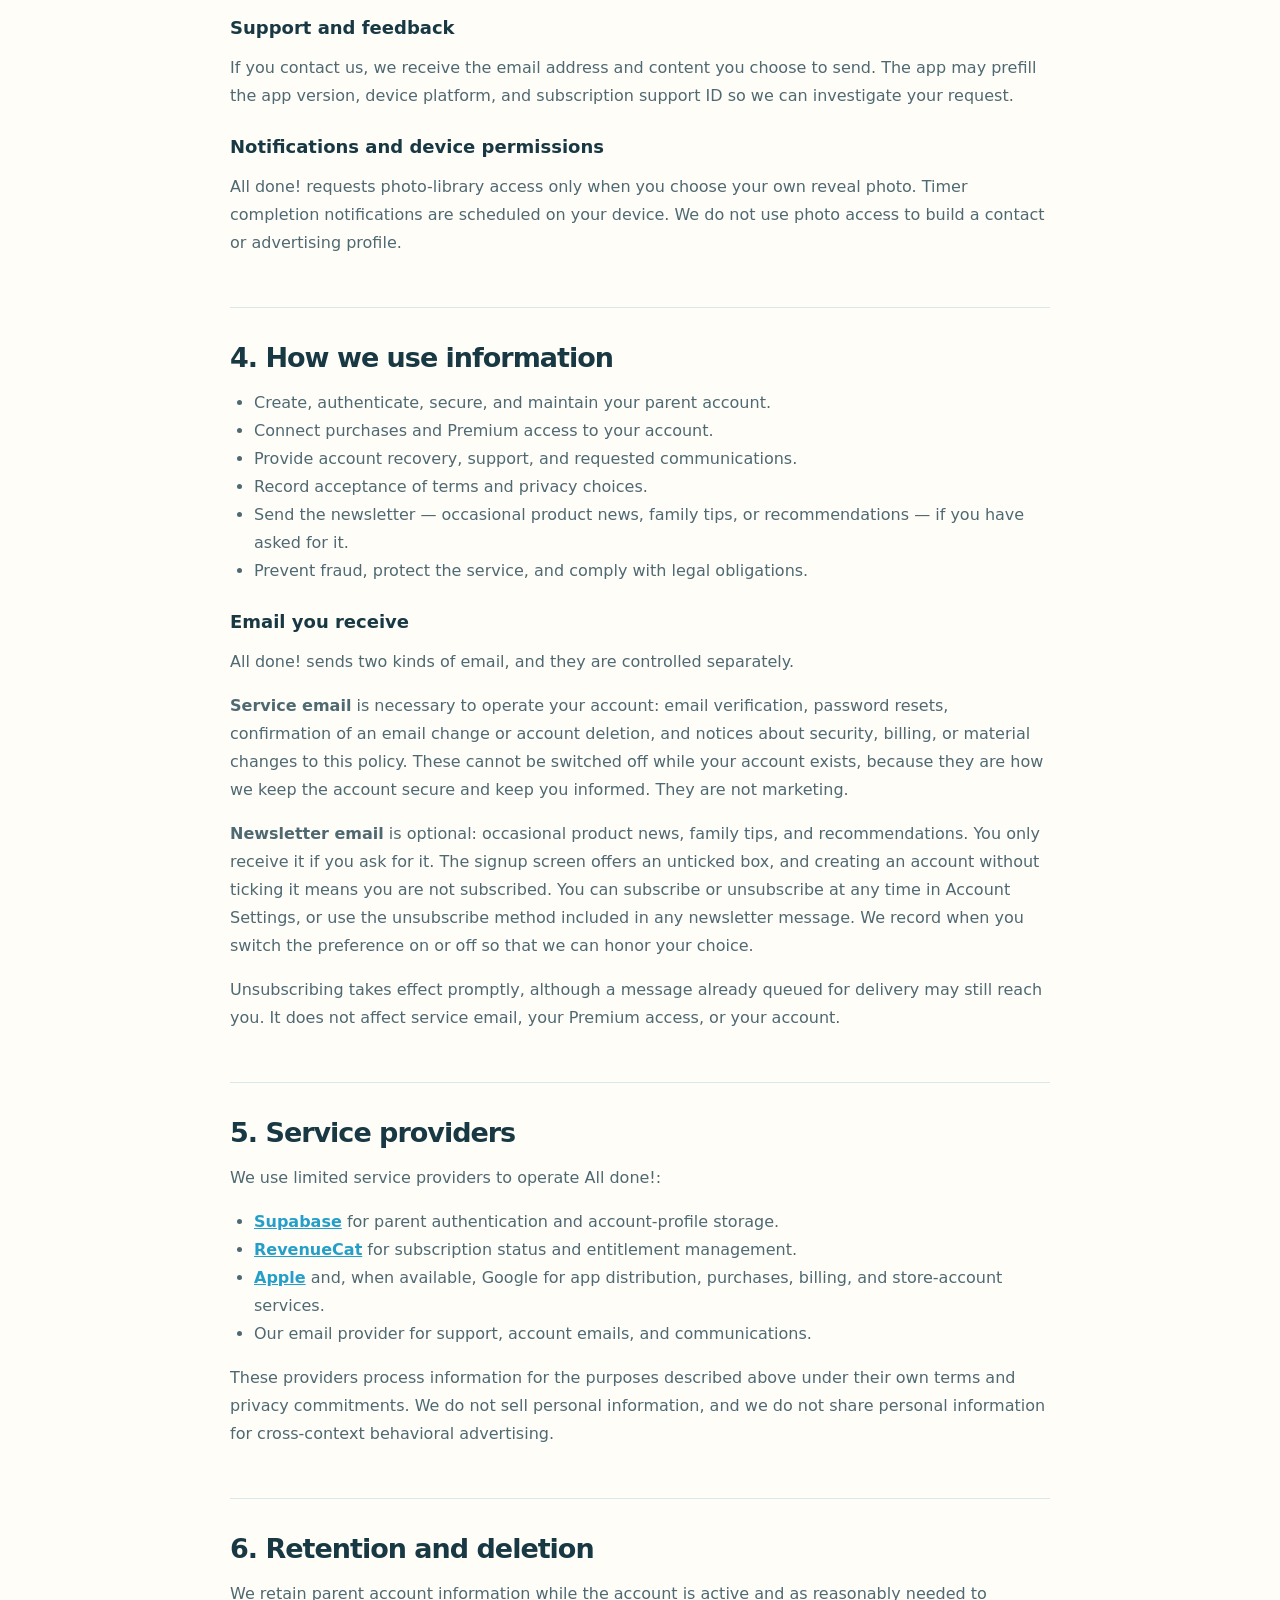
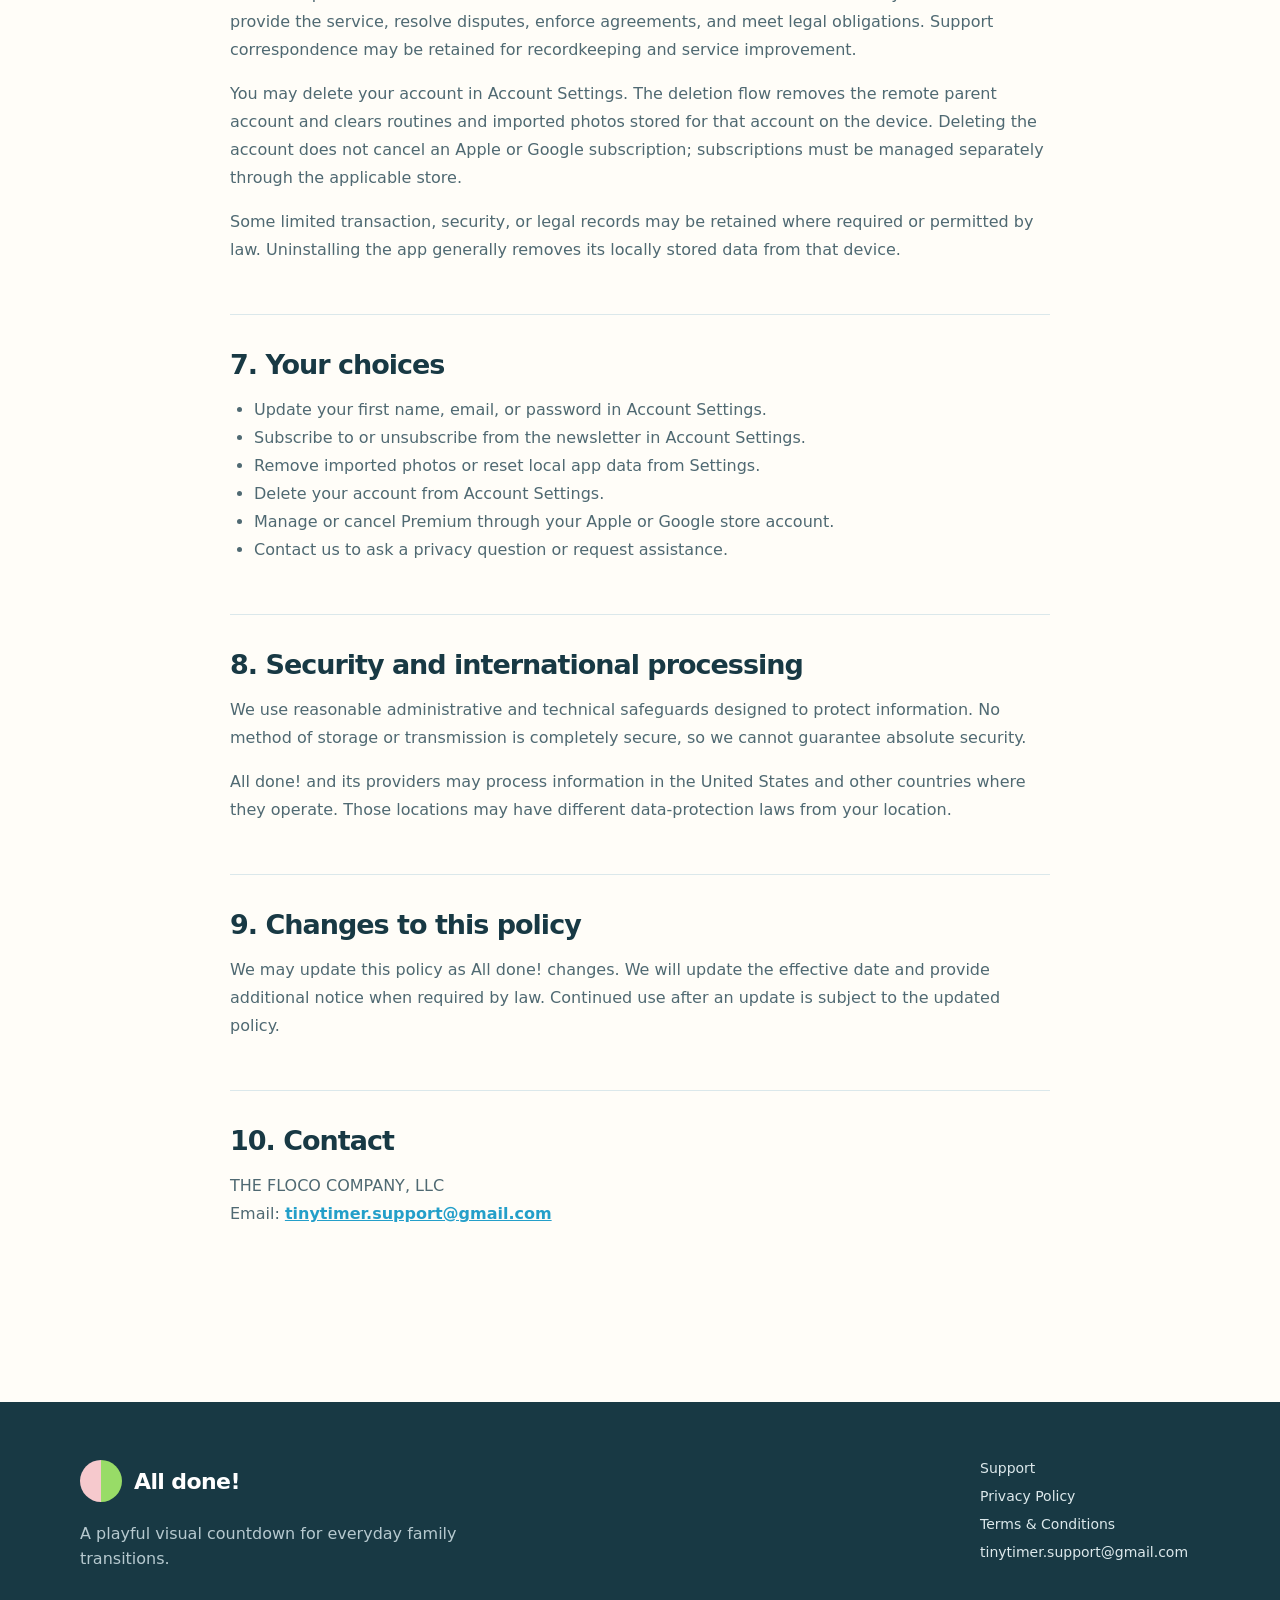
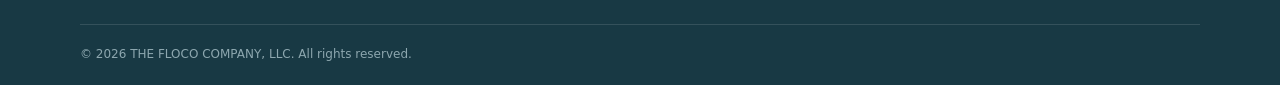
==== commit ad803752: "Rename the site from Tiny Timer to All done! The app is renamed in 1.1, and a privacy policy about a" ====
--- a/privacy/index.html
+++ b/privacy/index.html
@@ -3,14 +3,14 @@
 <head>
 <meta charset="utf-8">
 <meta name="viewport" content="width=device-width, initial-scale=1">
-<title>Privacy Policy | Tiny Timer</title>
-<meta name="description" content="How Tiny Timer and THE FLOCO COMPANY, LLC handle parent account, subscription, support, and device-local data.">
+<title>Privacy Policy | All done!</title>
+<meta name="description" content="How All done! and THE FLOCO COMPANY, LLC handle parent account, subscription, support, and device-local data.">
 <link rel="icon" href="../favicon.svg" type="image/svg+xml">
 <link rel="stylesheet" href="../styles.css">
 <meta property="og:type" content="website">
-<meta property="og:title" content="Privacy Policy | Tiny Timer">
+<meta property="og:title" content="Privacy Policy | All done!">
 <meta property="og:description" content="A playful visual countdown for everyday family transitions.">
-<meta property="og:site_name" content="Tiny Timer">
+<meta property="og:site_name" content="All done!">
 <meta property="og:image" content="../og.png">
 <meta name="twitter:card" content="summary_large_image">
 </head>
@@ -18,9 +18,9 @@
 
 <header class="site-header">
   <div class="shell header-inner">
-    <a class="brand" href="../" aria-label="Tiny Timer support home">
+    <a class="brand" href="../" aria-label="All done! support home">
       <span class="brand-mark" aria-hidden="true"><span class="brand-half brand-half-blush"></span><span class="brand-half brand-half-green"></span></span>
-      <span>Tiny Timer</span>
+      <span>All done!</span>
     </a>
     <nav class="main-nav" aria-label="Main navigation">
       <a href="../support/">Support</a>
@@ -35,20 +35,20 @@
     <div class="shell legal-shell">
       <p class="eyebrow">Effective August 1, 2026</p>
       <h1>Privacy Policy</h1>
-      <p class="legal-intro">Tiny Timer is designed for parents, with device-local routines and photos and clear controls over parent account data.</p>
+      <p class="legal-intro">All done! is designed for parents, with device-local routines and photos and clear controls over parent account data.</p>
     </div>
   </section>
 
   <div class="shell legal-shell legal-content">
     <section>
       <h2>1. Who we are</h2>
-      <p>Tiny Timer is operated by THE FLOCO COMPANY, LLC (&ldquo;Tiny Timer,&rdquo; &ldquo;we,&rdquo; &ldquo;us,&rdquo; or &ldquo;our&rdquo;). This Privacy Policy explains how we handle information when you use the Tiny Timer mobile application, our support pages, or contact us.</p>
+      <p>All done! is operated by THE FLOCO COMPANY, LLC (&ldquo;All done!&rdquo;, &ldquo;we&rdquo;, &ldquo;us&rdquo;, or &ldquo;our&rdquo;). This Privacy Policy explains how we handle information when you use the All done! mobile application, our support pages, or contact us.</p>
       <p>Questions may be sent to <a href="mailto:tinytimer.support@gmail.com">tinytimer.support@gmail.com</a>.</p>
     </section>
 
     <section>
       <h2>2. Who the app is for</h2>
-      <p>Tiny Timer is a parent-directed tool. Parent or guardian supervision is expected whenever a child views or interacts with a timer. We do not ask children to create accounts, and we do not knowingly collect personal information directly from children under 13.</p>
+      <p>All done! is a parent-directed tool. Parent or guardian supervision is expected whenever a child views or interacts with a timer. We do not ask children to create accounts, and we do not knowingly collect personal information directly from children under 13.</p>
       <p>Please do not enter a child&rsquo;s full name or other sensitive information into routine names, timer phrases, support messages, or feedback.</p>
     </section>
 
@@ -64,16 +64,16 @@
       <p>Passwords are processed by our authentication provider. We do not receive or view your password in readable form.</p>
 
       <h3>Subscription information</h3>
-      <p>We receive subscription identifiers, product and entitlement status, purchase and expiration information, and a support identifier from RevenueCat and the applicable app store. Apple or Google processes payment details; Tiny Timer does not receive your full card or payment-account information.</p>
+      <p>We receive subscription identifiers, product and entitlement status, purchase and expiration information, and a support identifier from RevenueCat and the applicable app store. Apple or Google processes payment details; All done! does not receive your full card or payment-account information.</p>
 
       <h3>Information that stays on your device</h3>
-      <p>Saved routines, timer labels and phrases, preferences, recent timer details, and imported photos are stored locally on your device and separated by parent account. Tiny Timer does not upload imported photos or routine content to our servers.</p>
+      <p>Saved routines, timer labels and phrases, preferences, recent timer details, and imported photos are stored locally on your device and separated by parent account. All done! does not upload imported photos or routine content to our servers.</p>
 
       <h3>Support and feedback</h3>
       <p>If you contact us, we receive the email address and content you choose to send. The app may prefill the app version, device platform, and subscription support ID so we can investigate your request.</p>
 
       <h3>Notifications and device permissions</h3>
-      <p>Tiny Timer requests photo-library access only when you choose your own reveal photo. Timer completion notifications are scheduled on your device. We do not use photo access to build a contact or advertising profile.</p>
+      <p>All done! requests photo-library access only when you choose your own reveal photo. Timer completion notifications are scheduled on your device. We do not use photo access to build a contact or advertising profile.</p>
     </section>
 
     <section>
@@ -87,7 +87,7 @@
         <li>Prevent fraud, protect the service, and comply with legal obligations.</li>
       </ul>
       <h3>Email you receive</h3>
-      <p>Tiny Timer sends two kinds of email, and they are controlled separately.</p>
+      <p>All done! sends two kinds of email, and they are controlled separately.</p>
       <p><strong>Service email</strong> is necessary to operate your account: email verification, password resets, confirmation of an email change or account deletion, and notices about security, billing, or material changes to this policy. These cannot be switched off while your account exists, because they are how we keep the account secure and keep you informed. They are not marketing.</p>
       <p><strong>Newsletter email</strong> is optional: occasional product news, family tips, and recommendations. You only receive it if you ask for it. The signup screen offers an unticked box, and creating an account without ticking it means you are not subscribed. You can subscribe or unsubscribe at any time in Account Settings, or use the unsubscribe method included in any newsletter message. We record when you switch the preference on or off so that we can honor your choice.</p>
       <p>Unsubscribing takes effect promptly, although a message already queued for delivery may still reach you. It does not affect service email, your Premium access, or your account.</p>
@@ -95,7 +95,7 @@
 
     <section>
       <h2>5. Service providers</h2>
-      <p>We use limited service providers to operate Tiny Timer:</p>
+      <p>We use limited service providers to operate All done!:</p>
       <ul>
         <li><a href="https://supabase.com/privacy" rel="noreferrer">Supabase</a> for parent authentication and account-profile storage.</li>
         <li><a href="https://www.revenuecat.com/privacy" rel="noreferrer">RevenueCat</a> for subscription status and entitlement management.</li>
@@ -127,12 +127,12 @@
     <section>
       <h2>8. Security and international processing</h2>
       <p>We use reasonable administrative and technical safeguards designed to protect information. No method of storage or transmission is completely secure, so we cannot guarantee absolute security.</p>
-      <p>Tiny Timer and its providers may process information in the United States and other countries where they operate. Those locations may have different data-protection laws from your location.</p>
+      <p>All done! and its providers may process information in the United States and other countries where they operate. Those locations may have different data-protection laws from your location.</p>
     </section>
 
     <section>
       <h2>9. Changes to this policy</h2>
-      <p>We may update this policy as Tiny Timer changes. We will update the effective date and provide additional notice when required by law. Continued use after an update is subject to the updated policy.</p>
+      <p>We may update this policy as All done! changes. We will update the effective date and provide additional notice when required by law. Continued use after an update is subject to the updated policy.</p>
     </section>
 
     <section>
@@ -147,7 +147,7 @@
     <div>
       <div class="brand footer-brand">
         <span class="brand-mark" aria-hidden="true"><span class="brand-half brand-half-blush"></span><span class="brand-half brand-half-green"></span></span>
-        <span>Tiny Timer</span>
+        <span>All done!</span>
       </div>
       <p>A playful visual countdown for everyday family transitions.</p>
     </div>
--- a/styles.css
+++ b/styles.css
@@ -1,4 +1,4 @@
-/* Tiny Timer — public support & legal pages
+/* All done! — public support & legal pages
    Ported verbatim from the original app/globals.css. The only changes: the vestigial
    Tailwind import and @theme block are gone (every rule below was already hand-written),
    and the Geist webfont is replaced with a system stack so these pages make zero
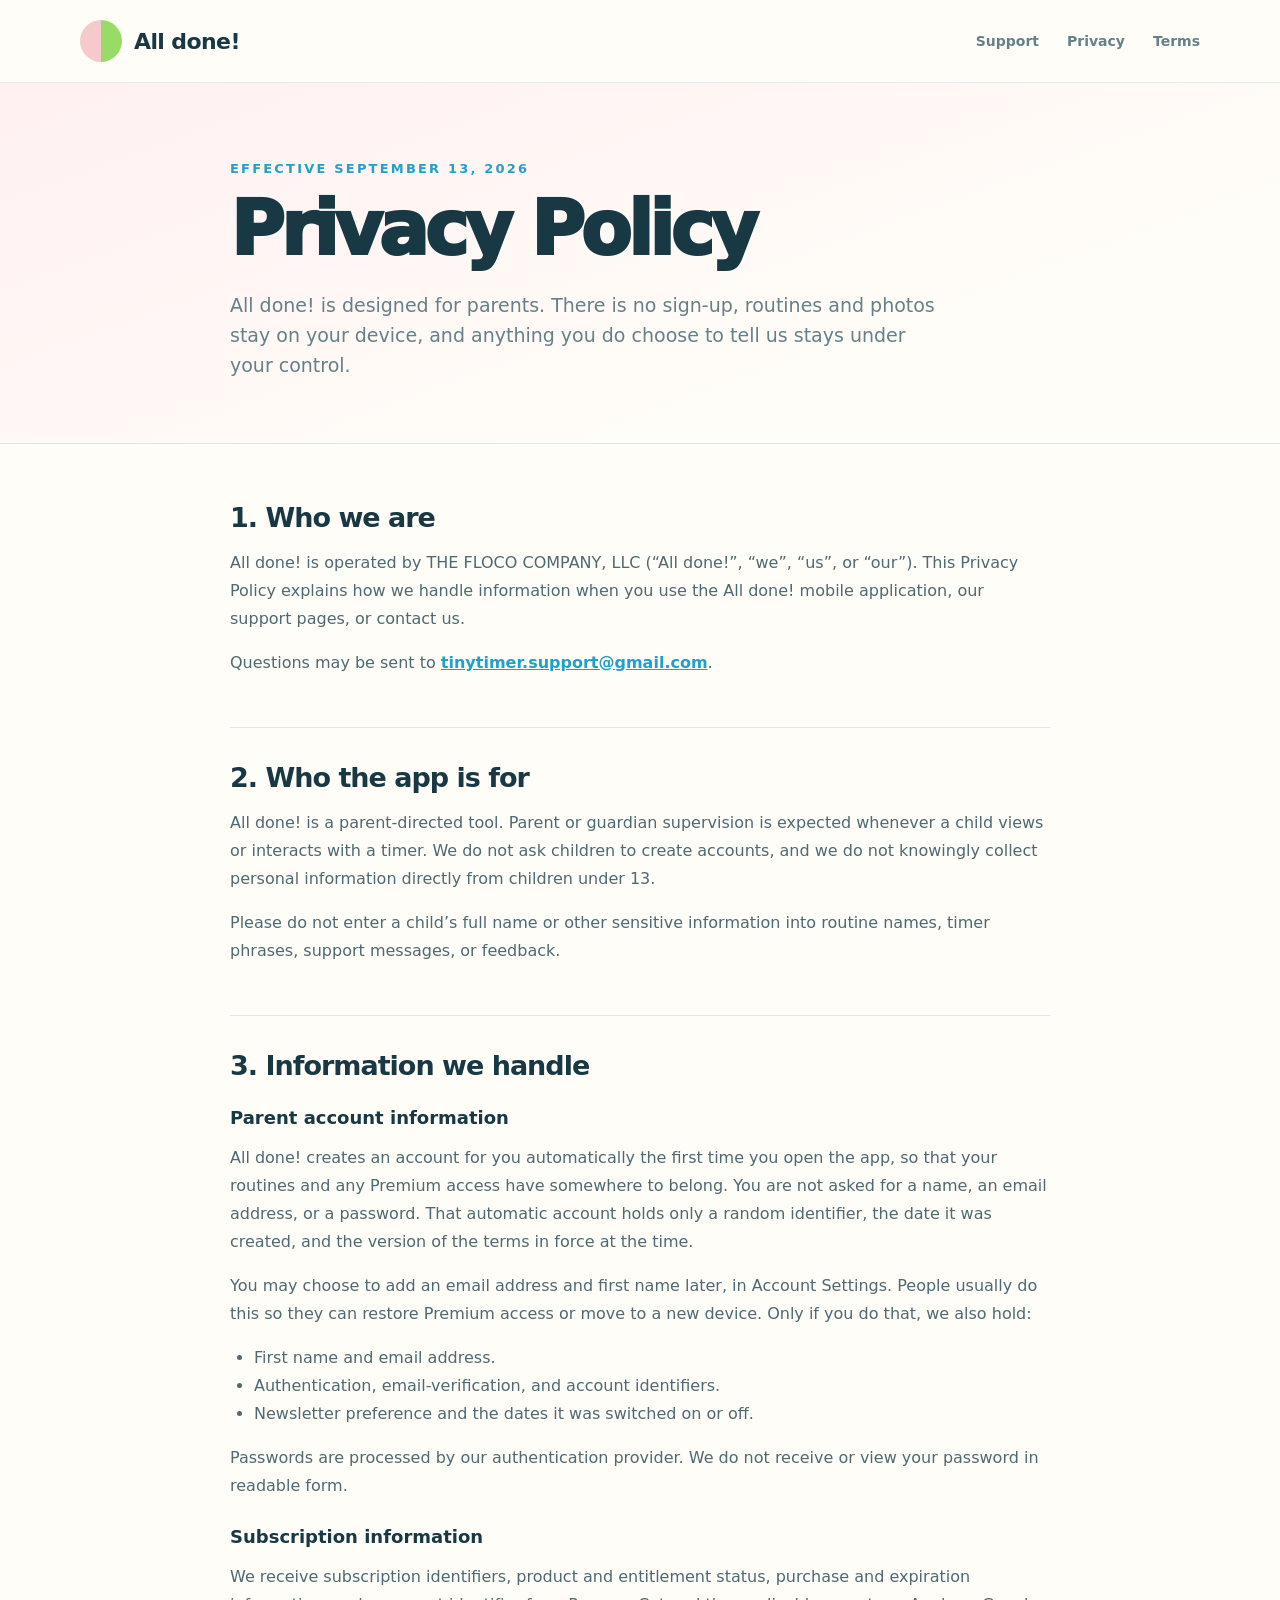
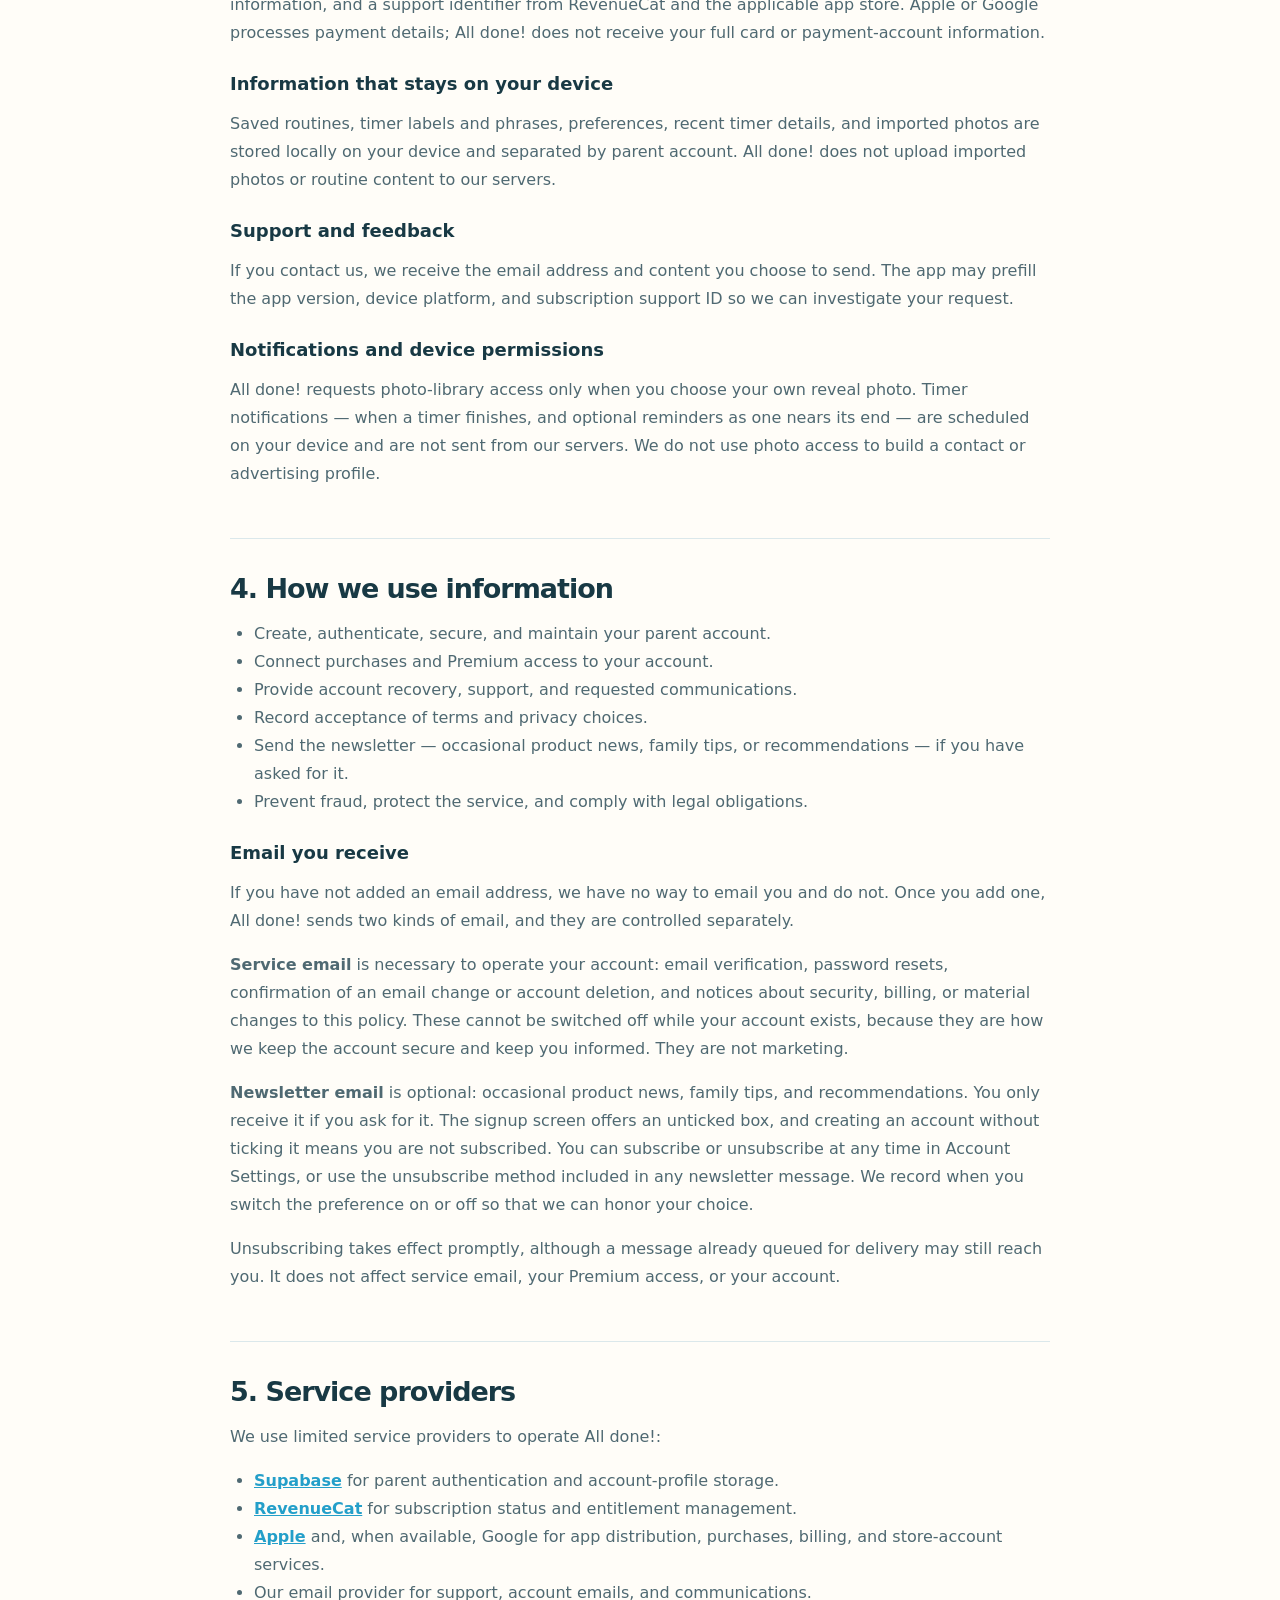
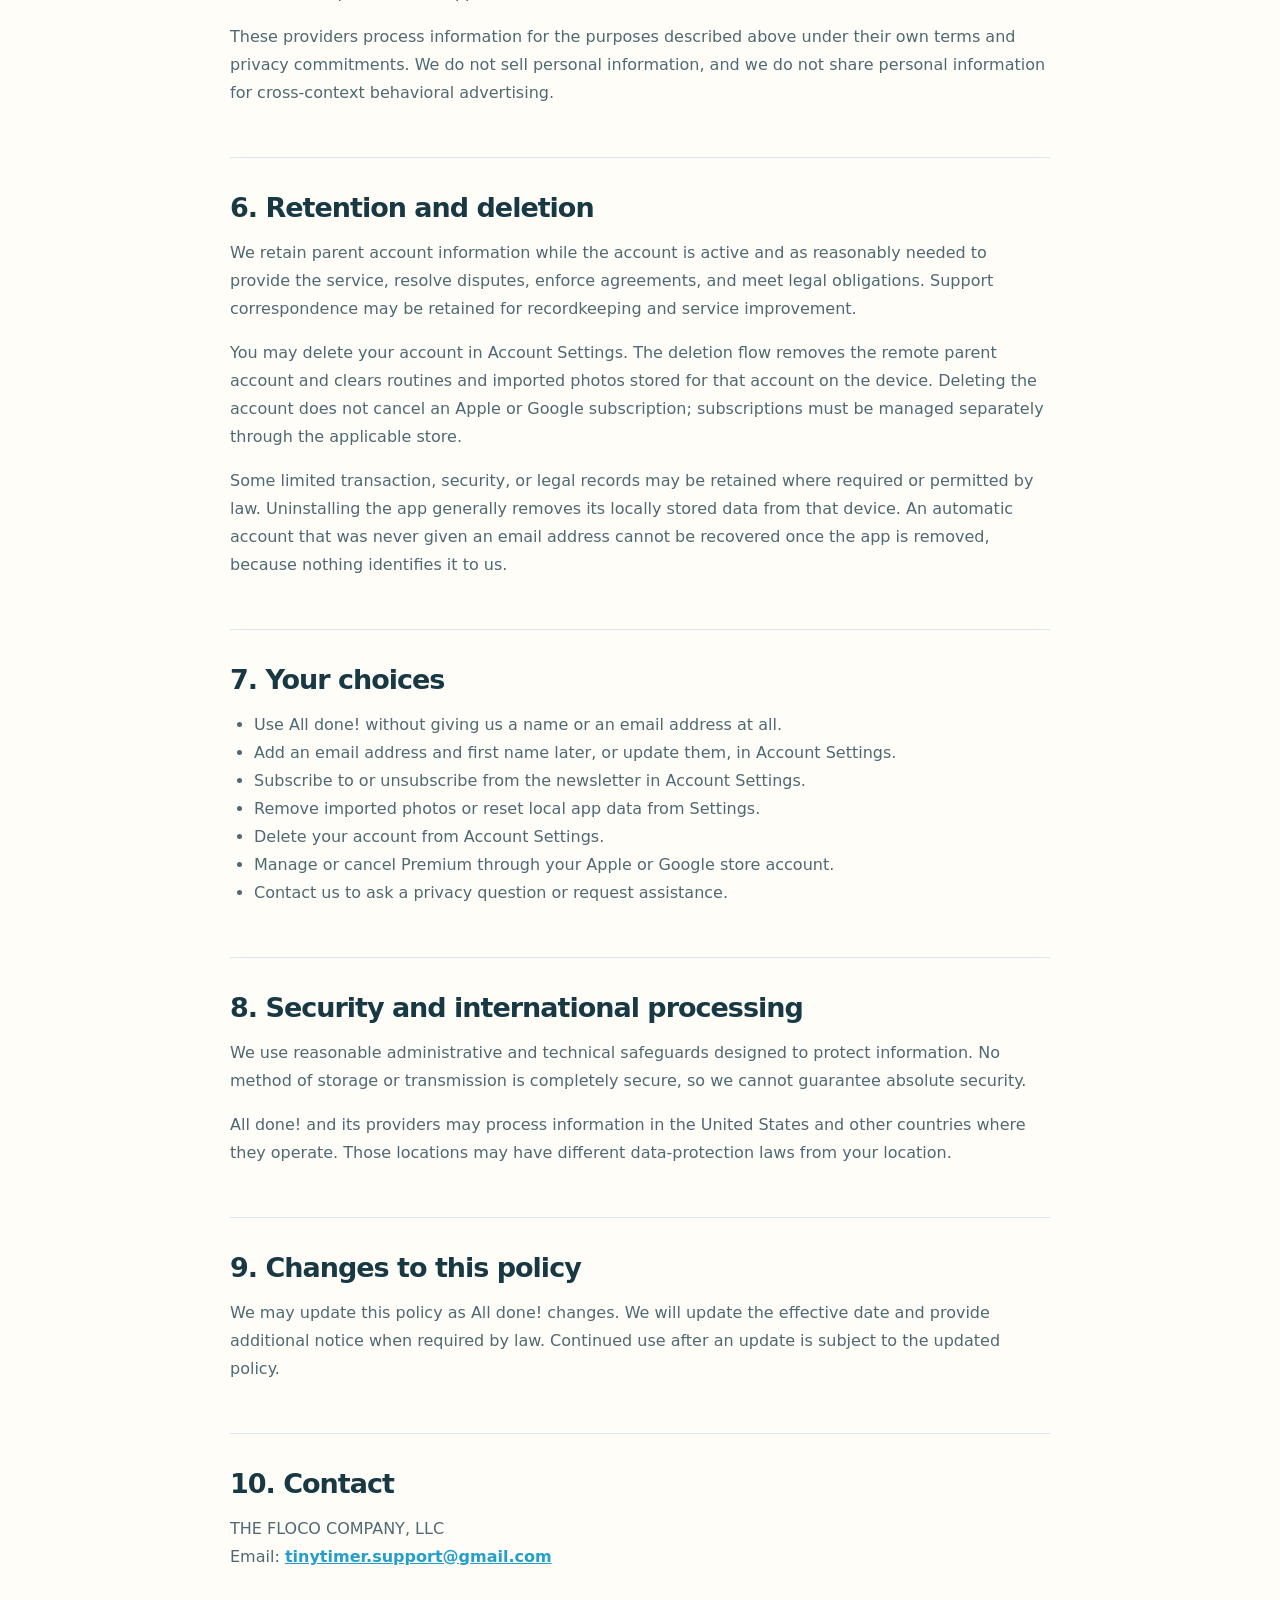
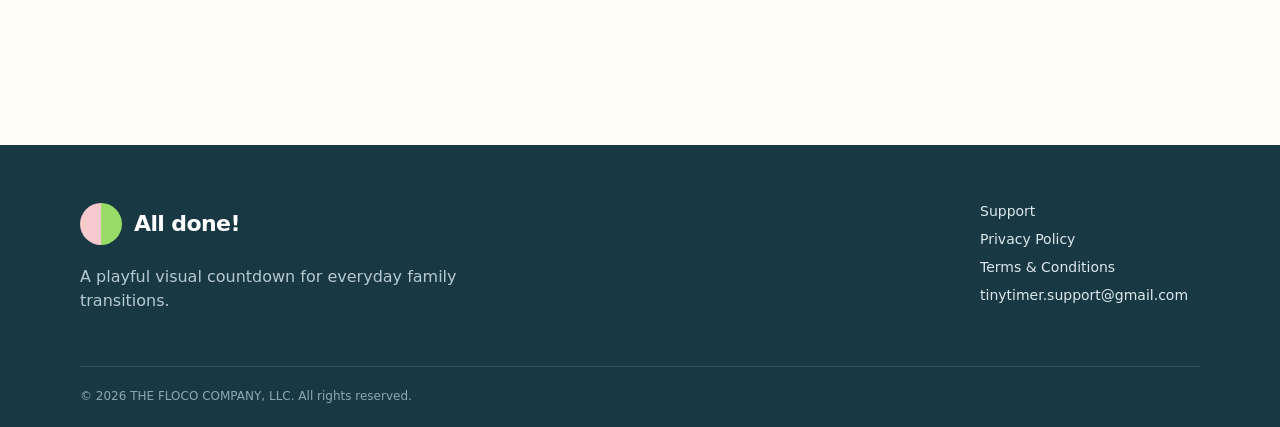
==== commit 1736ed4a: "Describe automatic, email-less accounts in privacy policy and terms The 1.1 anonymous-session change" ====
--- a/privacy/index.html
+++ b/privacy/index.html
@@ -33,9 +33,9 @@
 <main>
   <section class="legal-hero">
     <div class="shell legal-shell">
-      <p class="eyebrow">Effective August 1, 2026</p>
+      <p class="eyebrow">Effective September 13, 2026</p>
       <h1>Privacy Policy</h1>
-      <p class="legal-intro">All done! is designed for parents, with device-local routines and photos and clear controls over parent account data.</p>
+      <p class="legal-intro">All done! is designed for parents. There is no sign-up, routines and photos stay on your device, and anything you do choose to tell us stays under your control.</p>
     </div>
   </section>
 
@@ -55,10 +55,11 @@
     <section>
       <h2>3. Information we handle</h2>
       <h3>Parent account information</h3>
+      <p>All done! creates an account for you automatically the first time you open the app, so that your routines and any Premium access have somewhere to belong. You are not asked for a name, an email address, or a password. That automatic account holds only a random identifier, the date it was created, and the version of the terms in force at the time.</p>
+      <p>You may choose to add an email address and first name later, in Account Settings. People usually do this so they can restore Premium access or move to a new device. Only if you do that, we also hold:</p>
       <ul>
         <li>First name and email address.</li>
         <li>Authentication, email-verification, and account identifiers.</li>
-        <li>Terms acceptance date and version.</li>
         <li>Newsletter preference and the dates it was switched on or off.</li>
       </ul>
       <p>Passwords are processed by our authentication provider. We do not receive or view your password in readable form.</p>
@@ -73,7 +74,7 @@
       <p>If you contact us, we receive the email address and content you choose to send. The app may prefill the app version, device platform, and subscription support ID so we can investigate your request.</p>
 
       <h3>Notifications and device permissions</h3>
-      <p>All done! requests photo-library access only when you choose your own reveal photo. Timer completion notifications are scheduled on your device. We do not use photo access to build a contact or advertising profile.</p>
+      <p>All done! requests photo-library access only when you choose your own reveal photo. Timer notifications &mdash; when a timer finishes, and optional reminders as one nears its end &mdash; are scheduled on your device and are not sent from our servers. We do not use photo access to build a contact or advertising profile.</p>
     </section>
 
     <section>
@@ -87,7 +88,7 @@
         <li>Prevent fraud, protect the service, and comply with legal obligations.</li>
       </ul>
       <h3>Email you receive</h3>
-      <p>All done! sends two kinds of email, and they are controlled separately.</p>
+      <p>If you have not added an email address, we have no way to email you and do not. Once you add one, All done! sends two kinds of email, and they are controlled separately.</p>
       <p><strong>Service email</strong> is necessary to operate your account: email verification, password resets, confirmation of an email change or account deletion, and notices about security, billing, or material changes to this policy. These cannot be switched off while your account exists, because they are how we keep the account secure and keep you informed. They are not marketing.</p>
       <p><strong>Newsletter email</strong> is optional: occasional product news, family tips, and recommendations. You only receive it if you ask for it. The signup screen offers an unticked box, and creating an account without ticking it means you are not subscribed. You can subscribe or unsubscribe at any time in Account Settings, or use the unsubscribe method included in any newsletter message. We record when you switch the preference on or off so that we can honor your choice.</p>
       <p>Unsubscribing takes effect promptly, although a message already queued for delivery may still reach you. It does not affect service email, your Premium access, or your account.</p>
@@ -109,13 +110,14 @@
       <h2>6. Retention and deletion</h2>
       <p>We retain parent account information while the account is active and as reasonably needed to provide the service, resolve disputes, enforce agreements, and meet legal obligations. Support correspondence may be retained for recordkeeping and service improvement.</p>
       <p>You may delete your account in Account Settings. The deletion flow removes the remote parent account and clears routines and imported photos stored for that account on the device. Deleting the account does not cancel an Apple or Google subscription; subscriptions must be managed separately through the applicable store.</p>
-      <p>Some limited transaction, security, or legal records may be retained where required or permitted by law. Uninstalling the app generally removes its locally stored data from that device.</p>
+      <p>Some limited transaction, security, or legal records may be retained where required or permitted by law. Uninstalling the app generally removes its locally stored data from that device. An automatic account that was never given an email address cannot be recovered once the app is removed, because nothing identifies it to us.</p>
     </section>
 
     <section>
       <h2>7. Your choices</h2>
       <ul>
-        <li>Update your first name, email, or password in Account Settings.</li>
+        <li>Use All done! without giving us a name or an email address at all.</li>
+        <li>Add an email address and first name later, or update them, in Account Settings.</li>
         <li>Subscribe to or unsubscribe from the newsletter in Account Settings.</li>
         <li>Remove imported photos or reset local app data from Settings.</li>
         <li>Delete your account from Account Settings.</li>
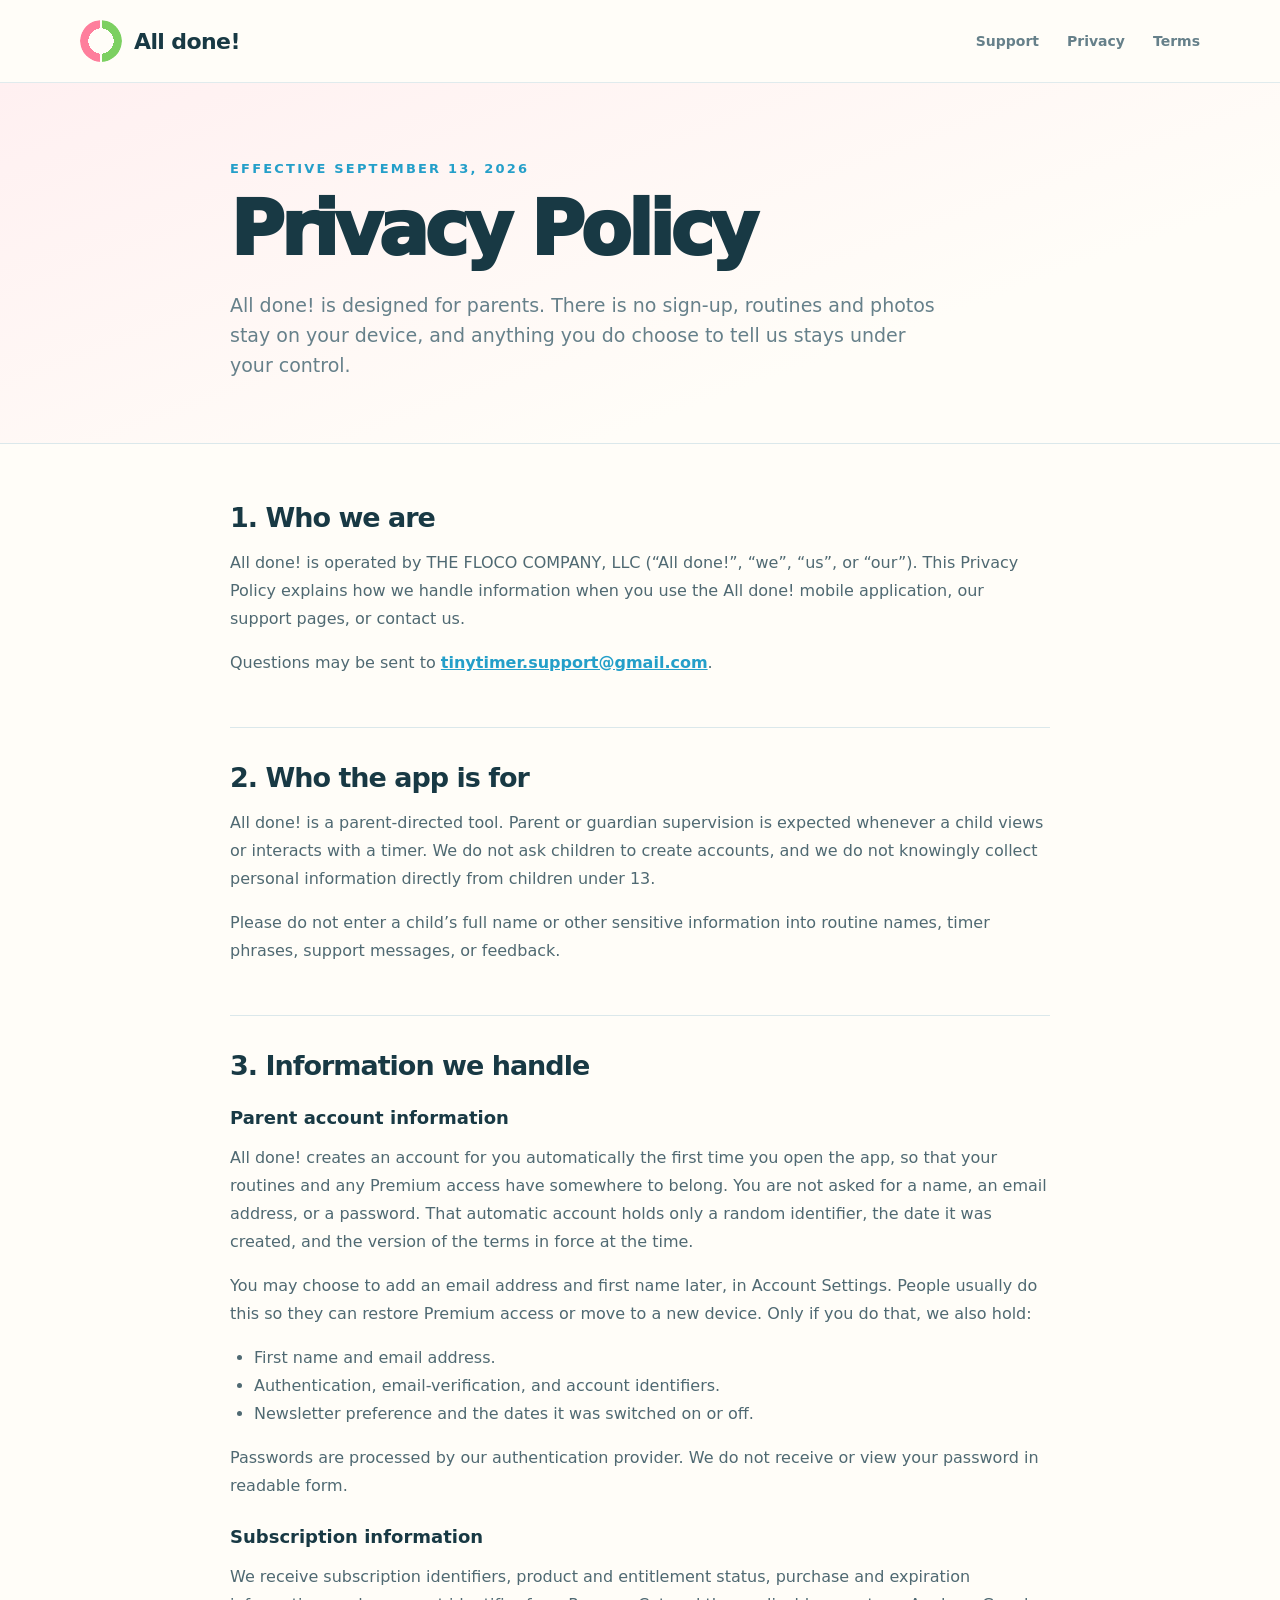
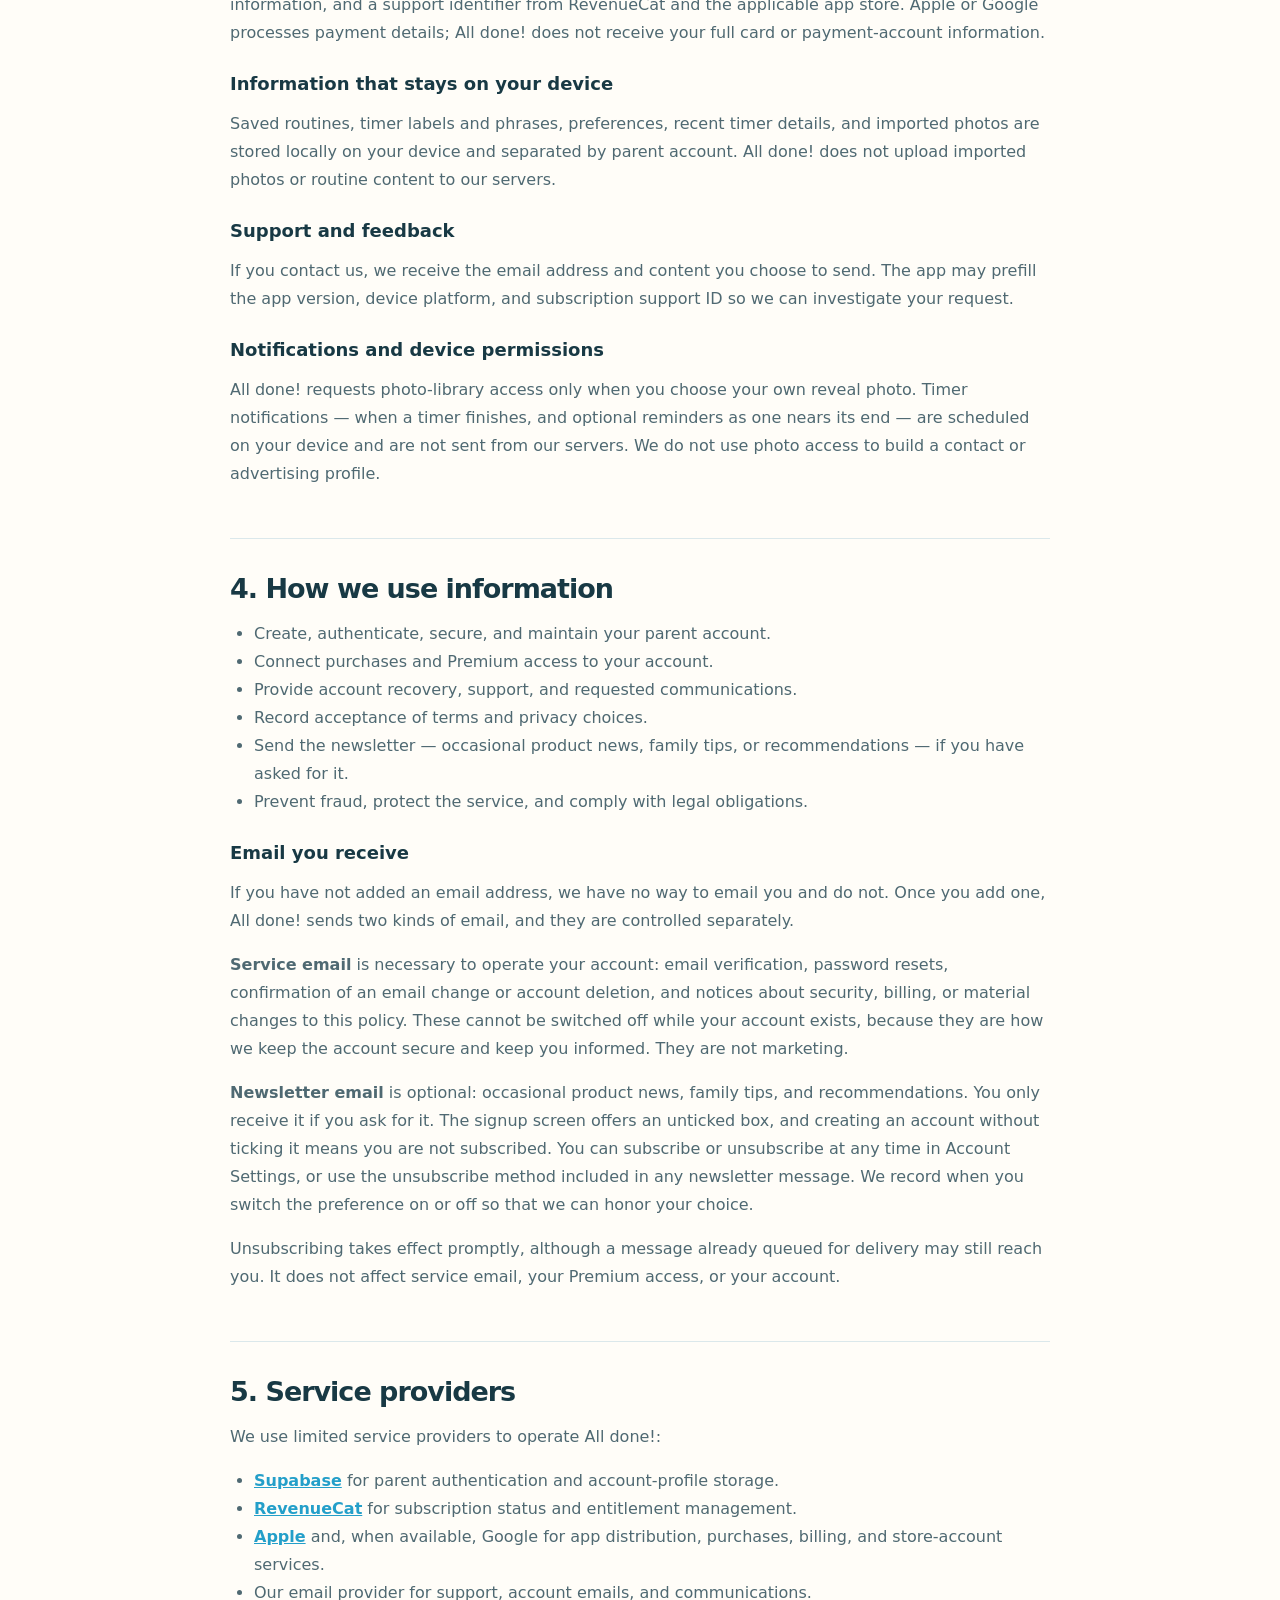
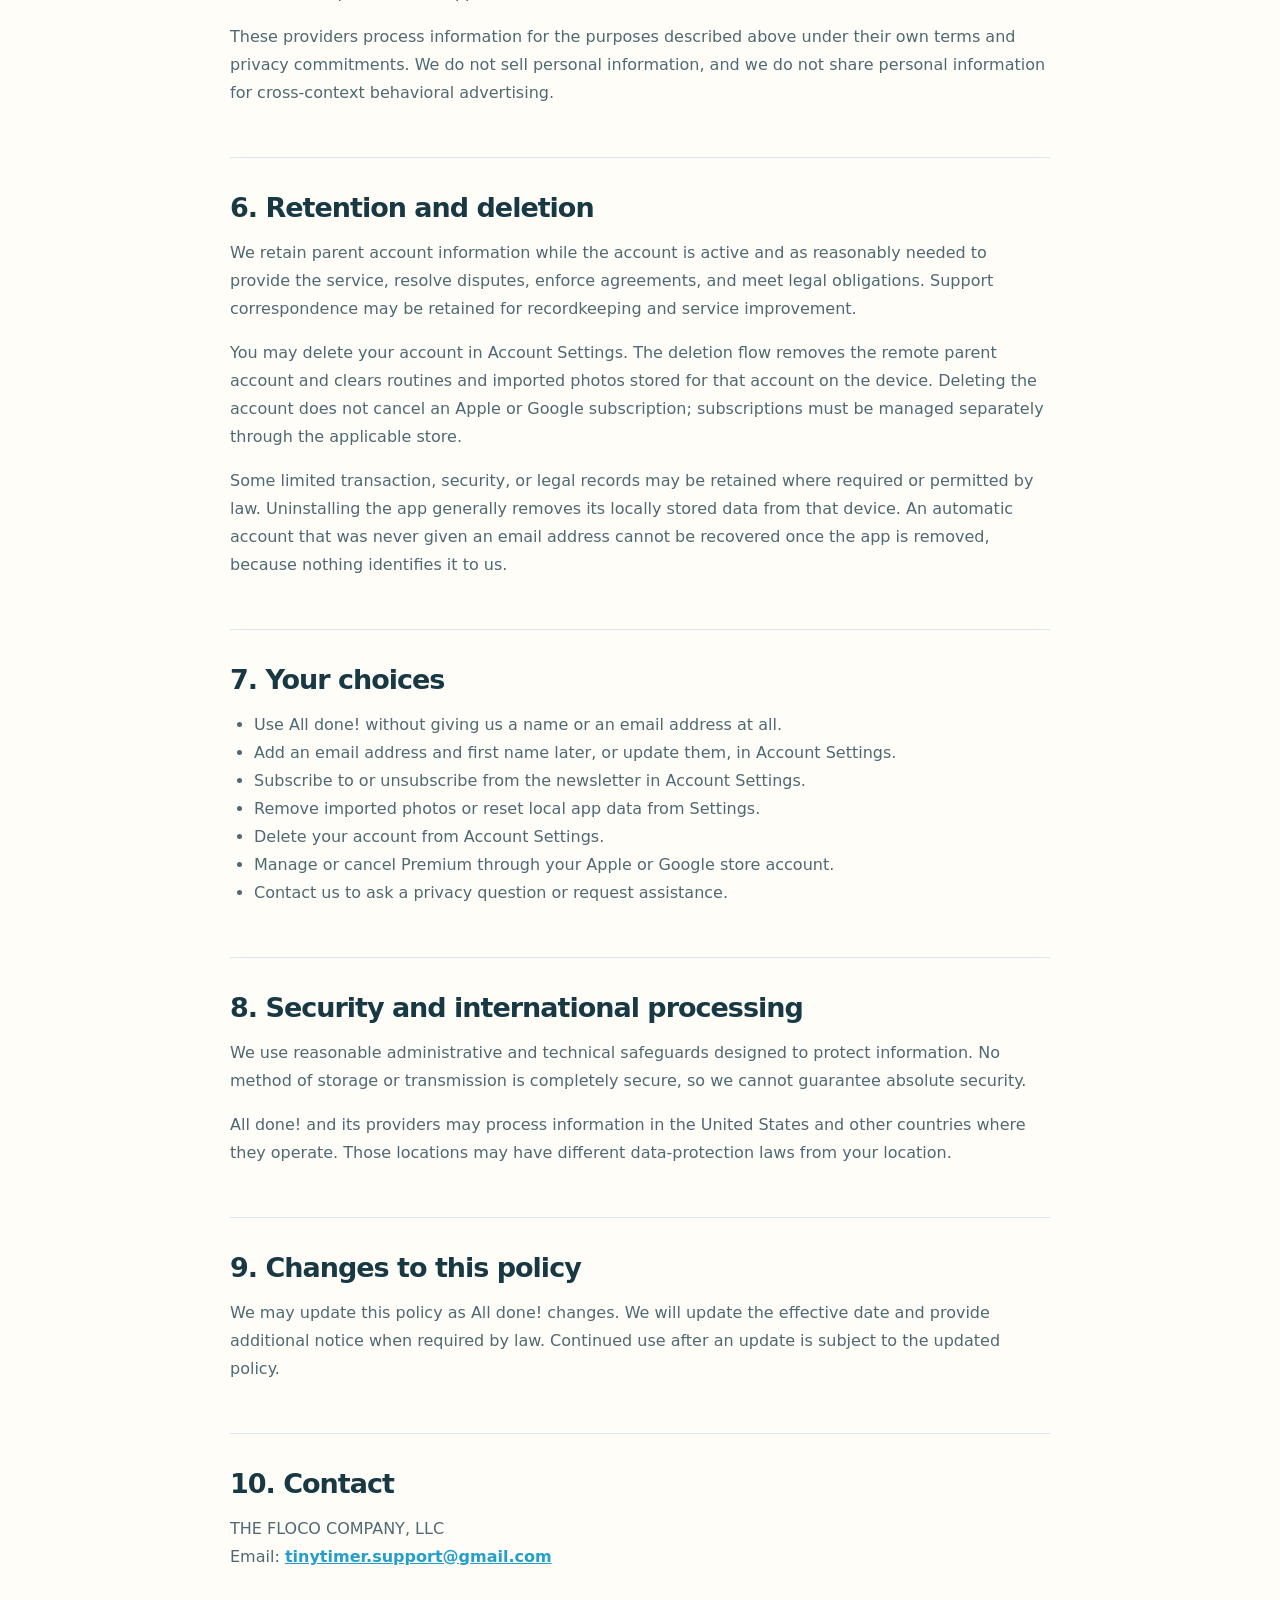
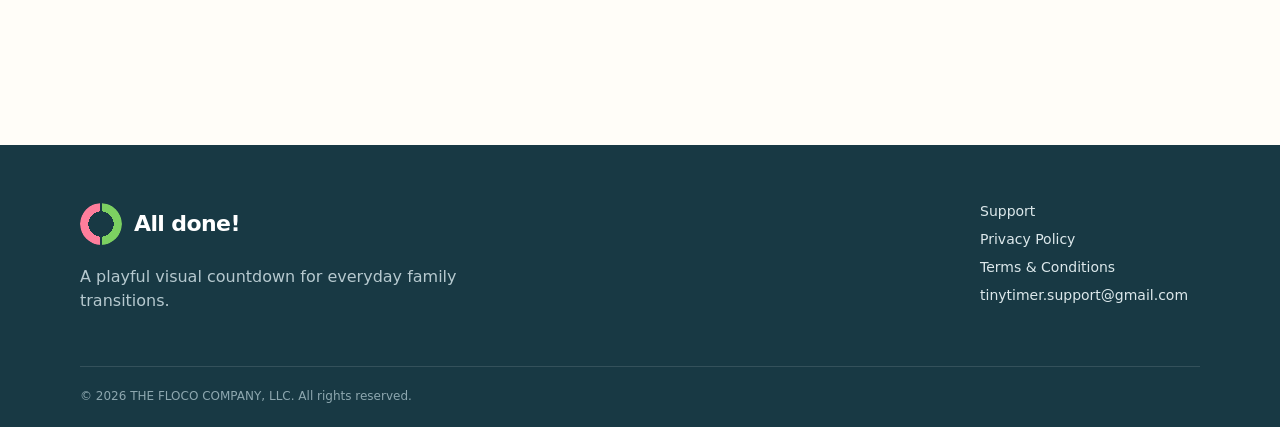
==== commit 436ae095: "Version the stylesheet link so CSS changes are not served stale The badge markup deployed but the st" ====
--- a/privacy/index.html
+++ b/privacy/index.html
@@ -6,7 +6,7 @@
 <title>Privacy Policy | All done!</title>
 <meta name="description" content="How All done! and THE FLOCO COMPANY, LLC handle parent account, subscription, support, and device-local data.">
 <link rel="icon" href="../favicon.svg" type="image/svg+xml">
-<link rel="stylesheet" href="../styles.css">
+<link rel="stylesheet" href="../styles.css?v=2">
 <meta property="og:type" content="website">
 <meta property="og:title" content="Privacy Policy | All done!">
 <meta property="og:description" content="A playful visual countdown for everyday family transitions.">
--- a/styles.css
+++ b/styles.css
@@ -16,6 +16,8 @@
   --blush-soft: #fff0f1;
   --green: #98dc67;
   --green-soft: #eef9e7;
+  --brand-pink: #fe7e9c;
+  --brand-green: #7cd061;
   --border: #dbe8eb;
   --shadow: 0 18px 55px rgba(24, 57, 68, 0.10);
   --radius-lg: 34px;
@@ -34,10 +36,16 @@
 .site-header { position: sticky; top: 0; z-index: 20; background: rgba(255,253,248,.92); backdrop-filter: blur(16px); border-bottom: 1px solid rgba(219,232,235,.85); }
 .header-inner { min-height: 82px; display: flex; align-items: center; justify-content: space-between; gap: 24px; }
 .brand { display: inline-flex; align-items: center; gap: 12px; color: var(--ink); text-decoration: none; font-weight: 900; font-size: 22px; letter-spacing: -.6px; }
-.brand-mark { display: inline-flex; width: 42px; height: 42px; overflow: hidden; border-radius: 50%; flex: 0 0 auto; }
-.brand-half { width: 50%; height: 100%; }
-.brand-half-blush { background: var(--blush); }
-.brand-half-green { background: var(--green); }
+/* The mark is a split ring, matching the app icon. The hole is masked rather than
+   painted so it stays transparent — this mark sits on cream in the header and on
+   blush inside .timer-badge, and a painted hole would be wrong in one of them.
+   The gap is a percentage so it scales with the three sizes this is used at. */
+.brand-mark { display: inline-flex; gap: 5%; width: 42px; height: 42px; overflow: hidden; border-radius: 50%; flex: 0 0 auto;
+  -webkit-mask: radial-gradient(circle closest-side, #0000 60%, #000 60.5%);
+  mask: radial-gradient(circle closest-side, #0000 60%, #000 60.5%); }
+.brand-half { flex: 1; height: 100%; }
+.brand-half-blush { background: var(--brand-pink); }
+.brand-half-green { background: var(--brand-green); }
 .main-nav { display: flex; align-items: center; gap: 28px; }
 .main-nav a { color: var(--muted); text-decoration: none; font-size: 14px; font-weight: 750; }
 .main-nav a:hover, .main-nav a:focus-visible { color: var(--sky-deep); }
@@ -48,7 +56,21 @@
 h1, h2, h3, p { overflow-wrap: anywhere; }
 h1 { margin: 0; font-size: clamp(48px, 6vw, 78px); line-height: .98; letter-spacing: -4px; font-weight: 950; }
 .hero-lede { margin: 26px 0 0; color: var(--muted); font-size: 20px; line-height: 1.55; max-width: 640px; }
-.hero-actions { display: flex; flex-wrap: wrap; gap: 12px; margin-top: 34px; }
+/* Store row. The mark is our own ring, not Apple's badge artwork — Apple asks
+   that their supplied badge be used unmodified, and a hand-drawn imitation of it
+   looks worse than not using one. Drop the official SVG in here if you'd rather. */
+.store-actions { display: flex; flex-wrap: wrap; gap: 14px; margin-top: 34px; }
+.store-badge { display: inline-flex; align-items: center; gap: 12px; min-height: 60px; padding: 0 22px 0 16px; border-radius: 18px; text-decoration: none; border: 1px solid transparent; transition: transform .18s ease, box-shadow .18s ease; }
+.store-badge .brand-mark { width: 30px; height: 30px; }
+.store-badge-copy { display: flex; flex-direction: column; line-height: 1.16; }
+.store-badge-copy small { font-size: 11px; font-weight: 750; letter-spacing: .3px; opacity: .7; }
+.store-badge-copy strong { font-size: 17px; font-weight: 900; letter-spacing: -.3px; }
+.store-badge-ios { background: var(--ink); color: #fff; box-shadow: var(--shadow); }
+.store-badge-ios:hover, .store-badge-ios:focus-visible { transform: translateY(-2px); }
+.store-badge-soon { background: var(--surface); color: var(--muted); border-color: var(--border); cursor: default; }
+.store-badge-soon .brand-mark { filter: grayscale(1); opacity: .5; }
+
+.hero-actions { display: flex; flex-wrap: wrap; gap: 12px; margin-top: 18px; }
 .button { min-height: 54px; padding: 0 24px; border-radius: 999px; display: inline-flex; align-items: center; justify-content: center; text-decoration: none; font-weight: 900; transition: transform .18s ease, box-shadow .18s ease; }
 .button:hover { transform: translateY(-2px); }
 .button-primary { background: var(--sky); color: var(--ink); box-shadow: 0 10px 24px rgba(36,159,201,.18); }
@@ -127,7 +149,7 @@
   .home-hero { padding-top: 66px; }
   .hero-copy { text-align: center; }
   .hero-copy .eyebrow, .hero-lede { margin-left: auto; margin-right: auto; }
-  .hero-actions { justify-content: center; }
+  .hero-actions, .store-actions { justify-content: center; }
   .card-grid { grid-template-columns: 1fr; }
   .info-card { min-height: auto; }
   .info-card h3 { margin-top: 30px; }
